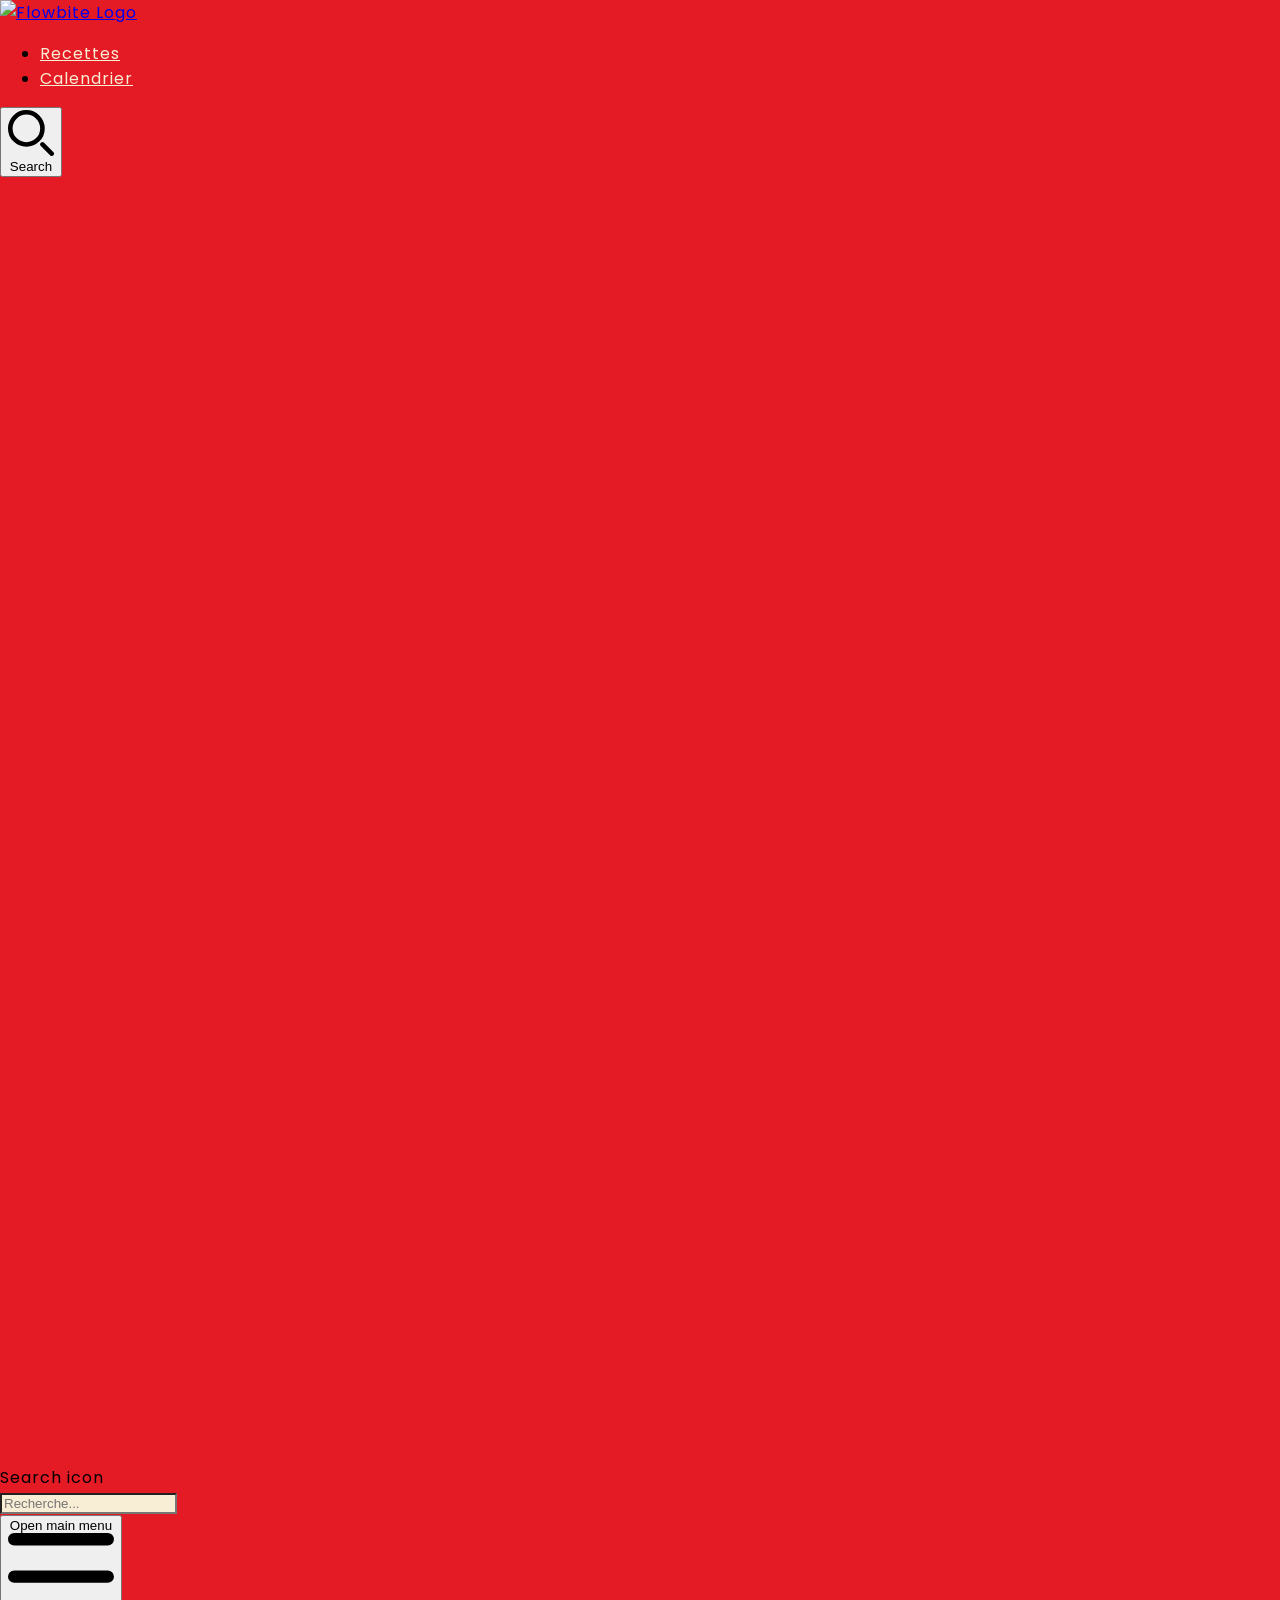
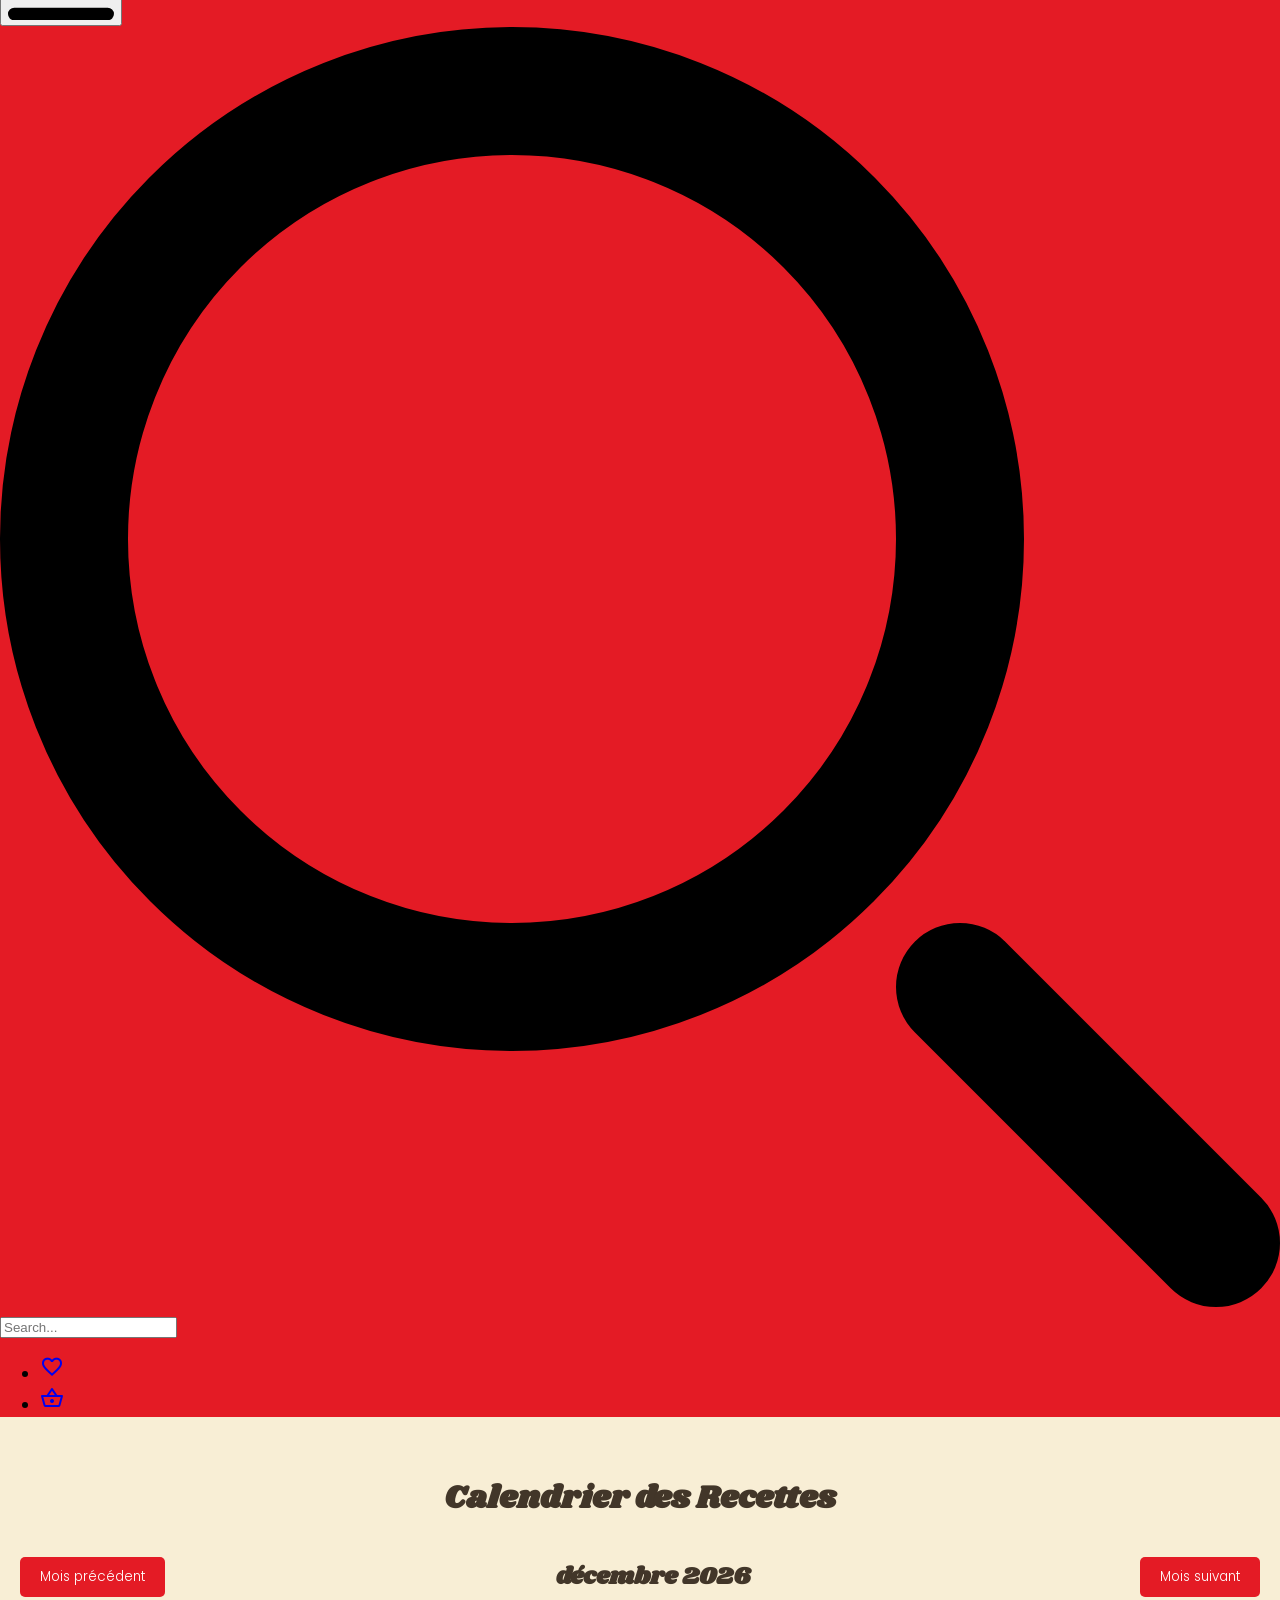
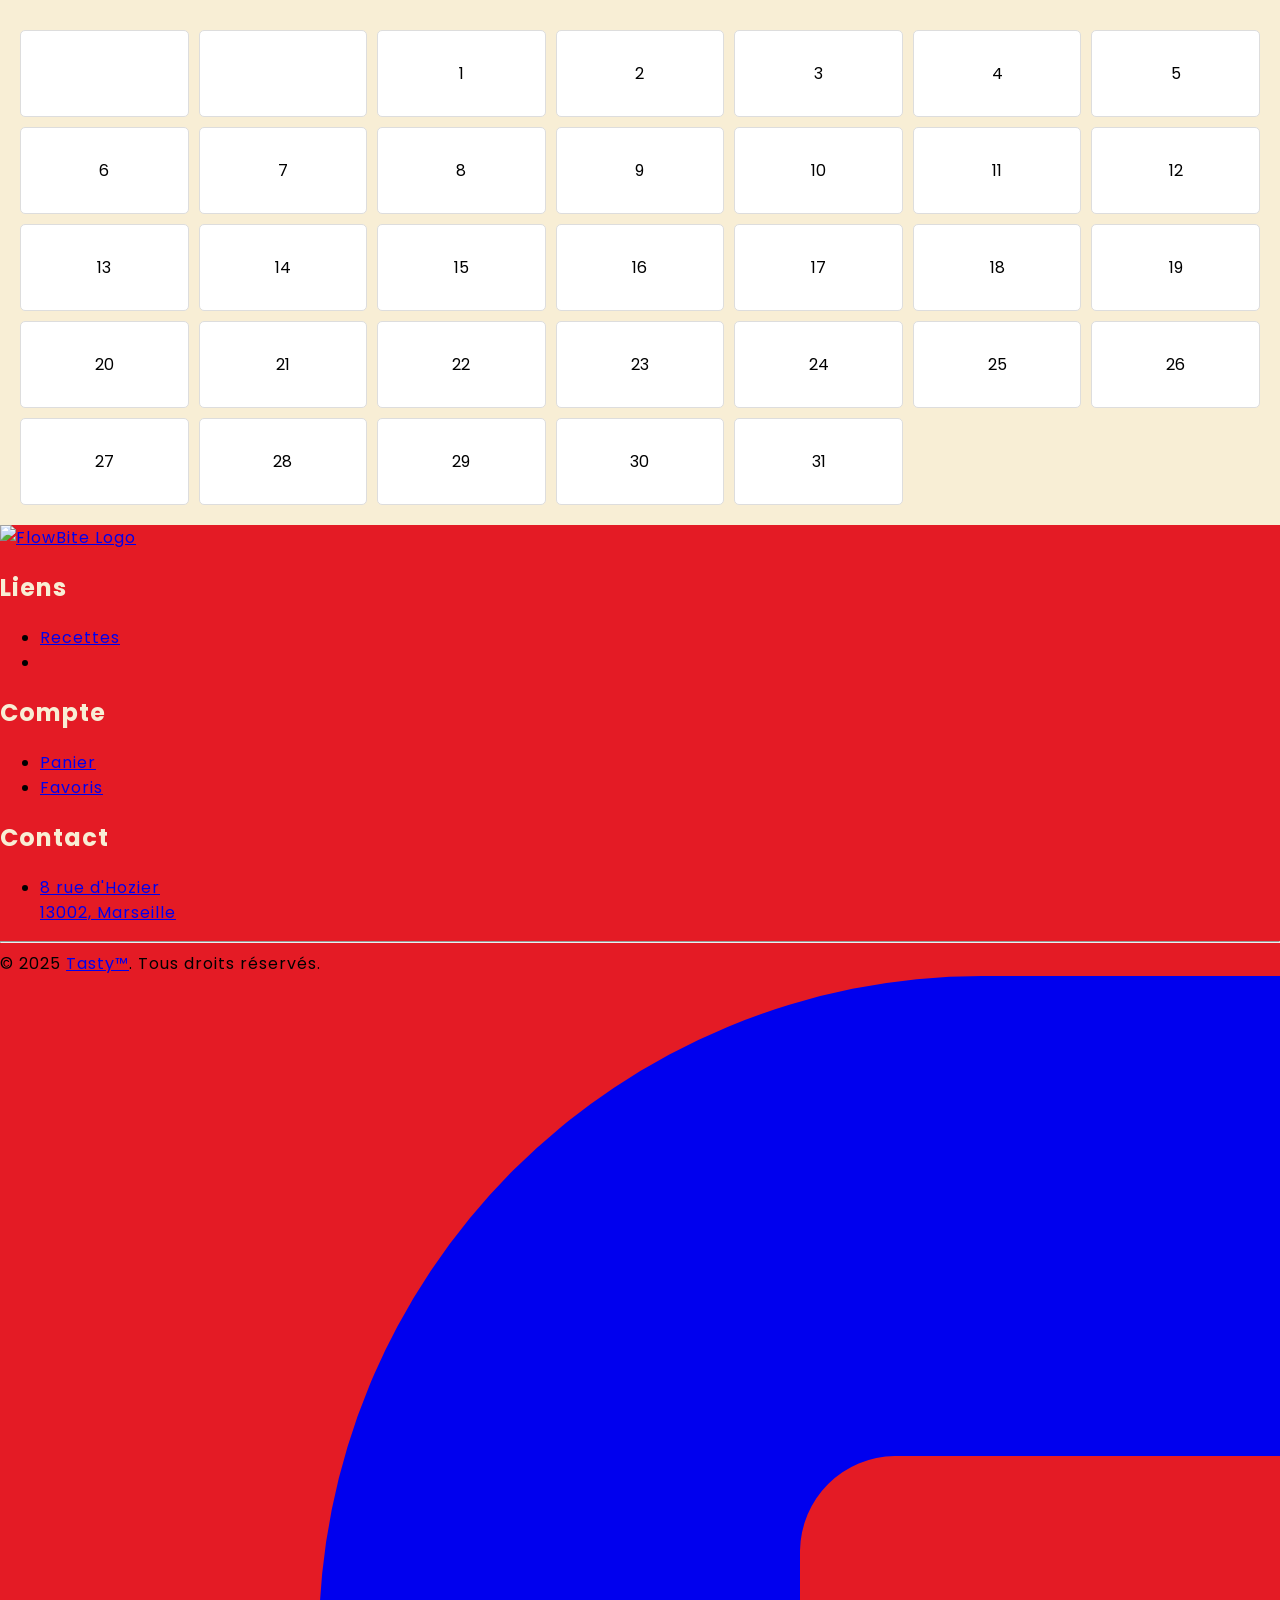
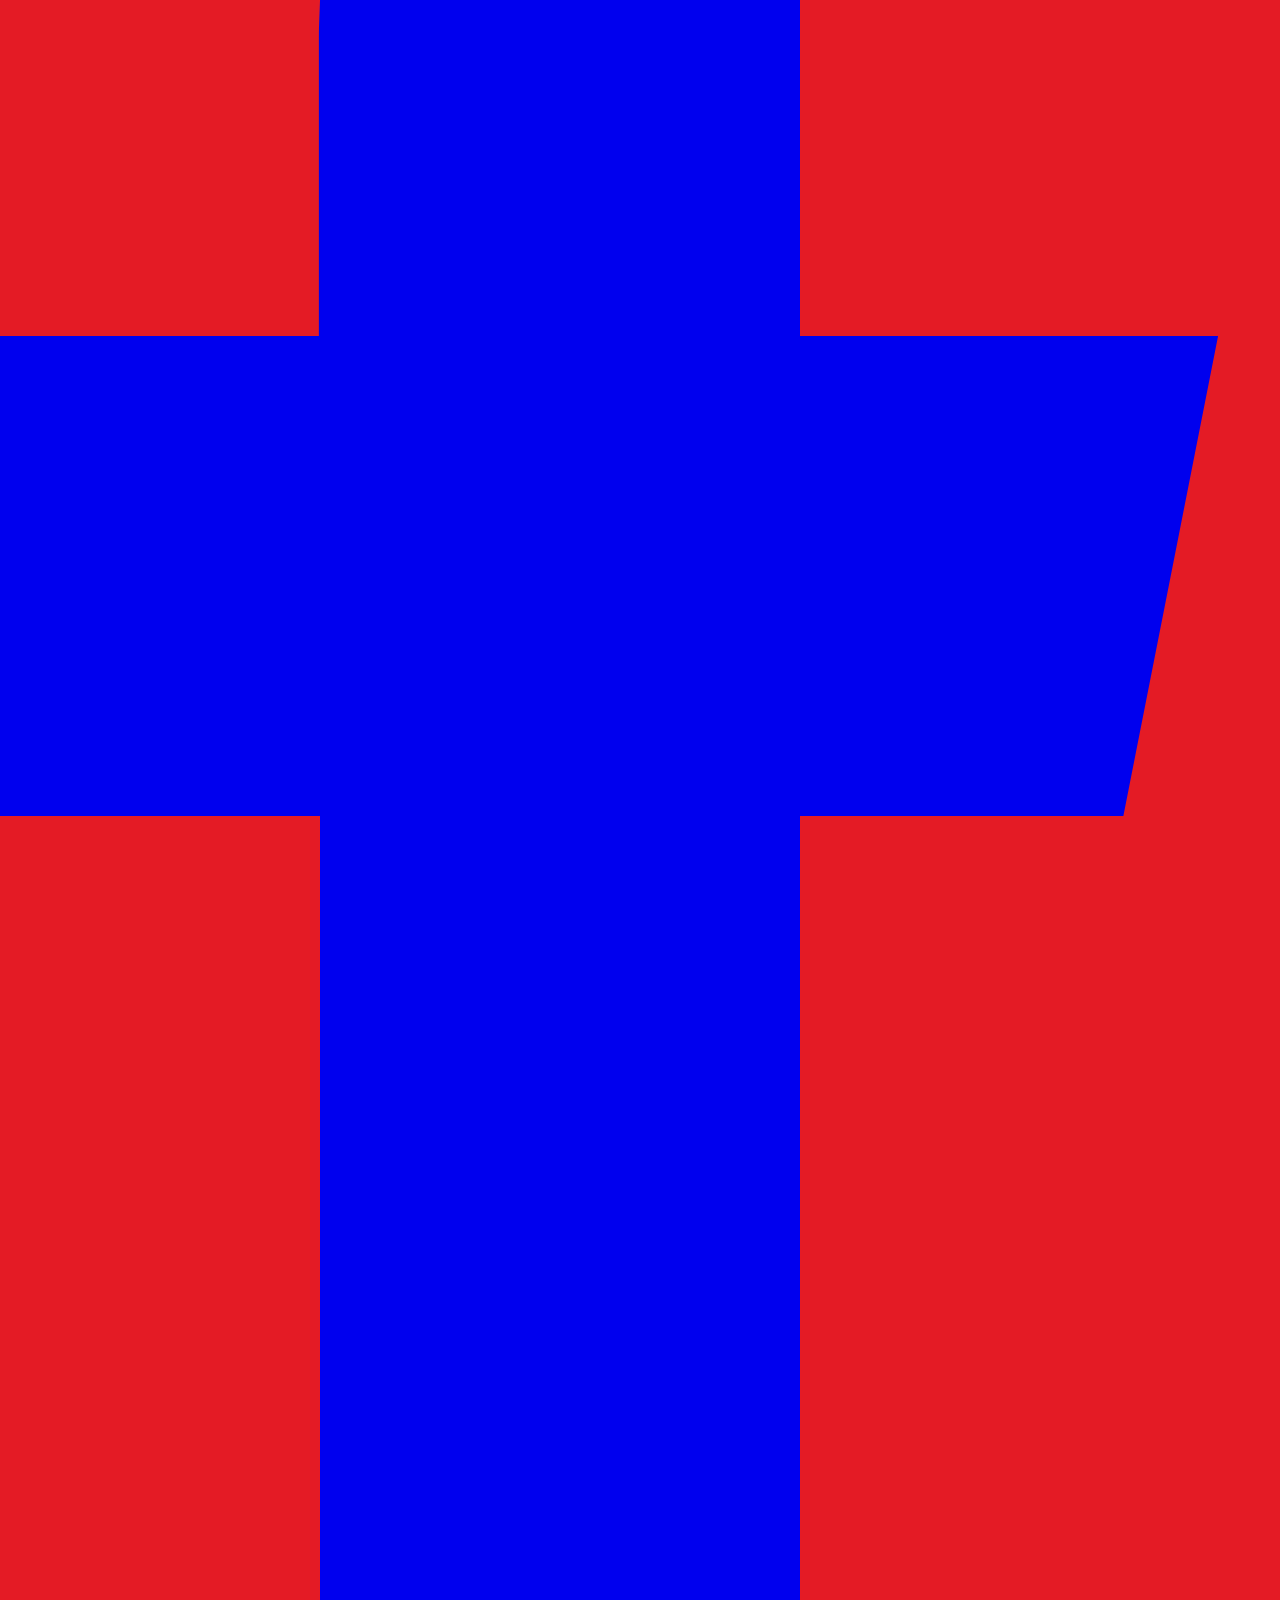
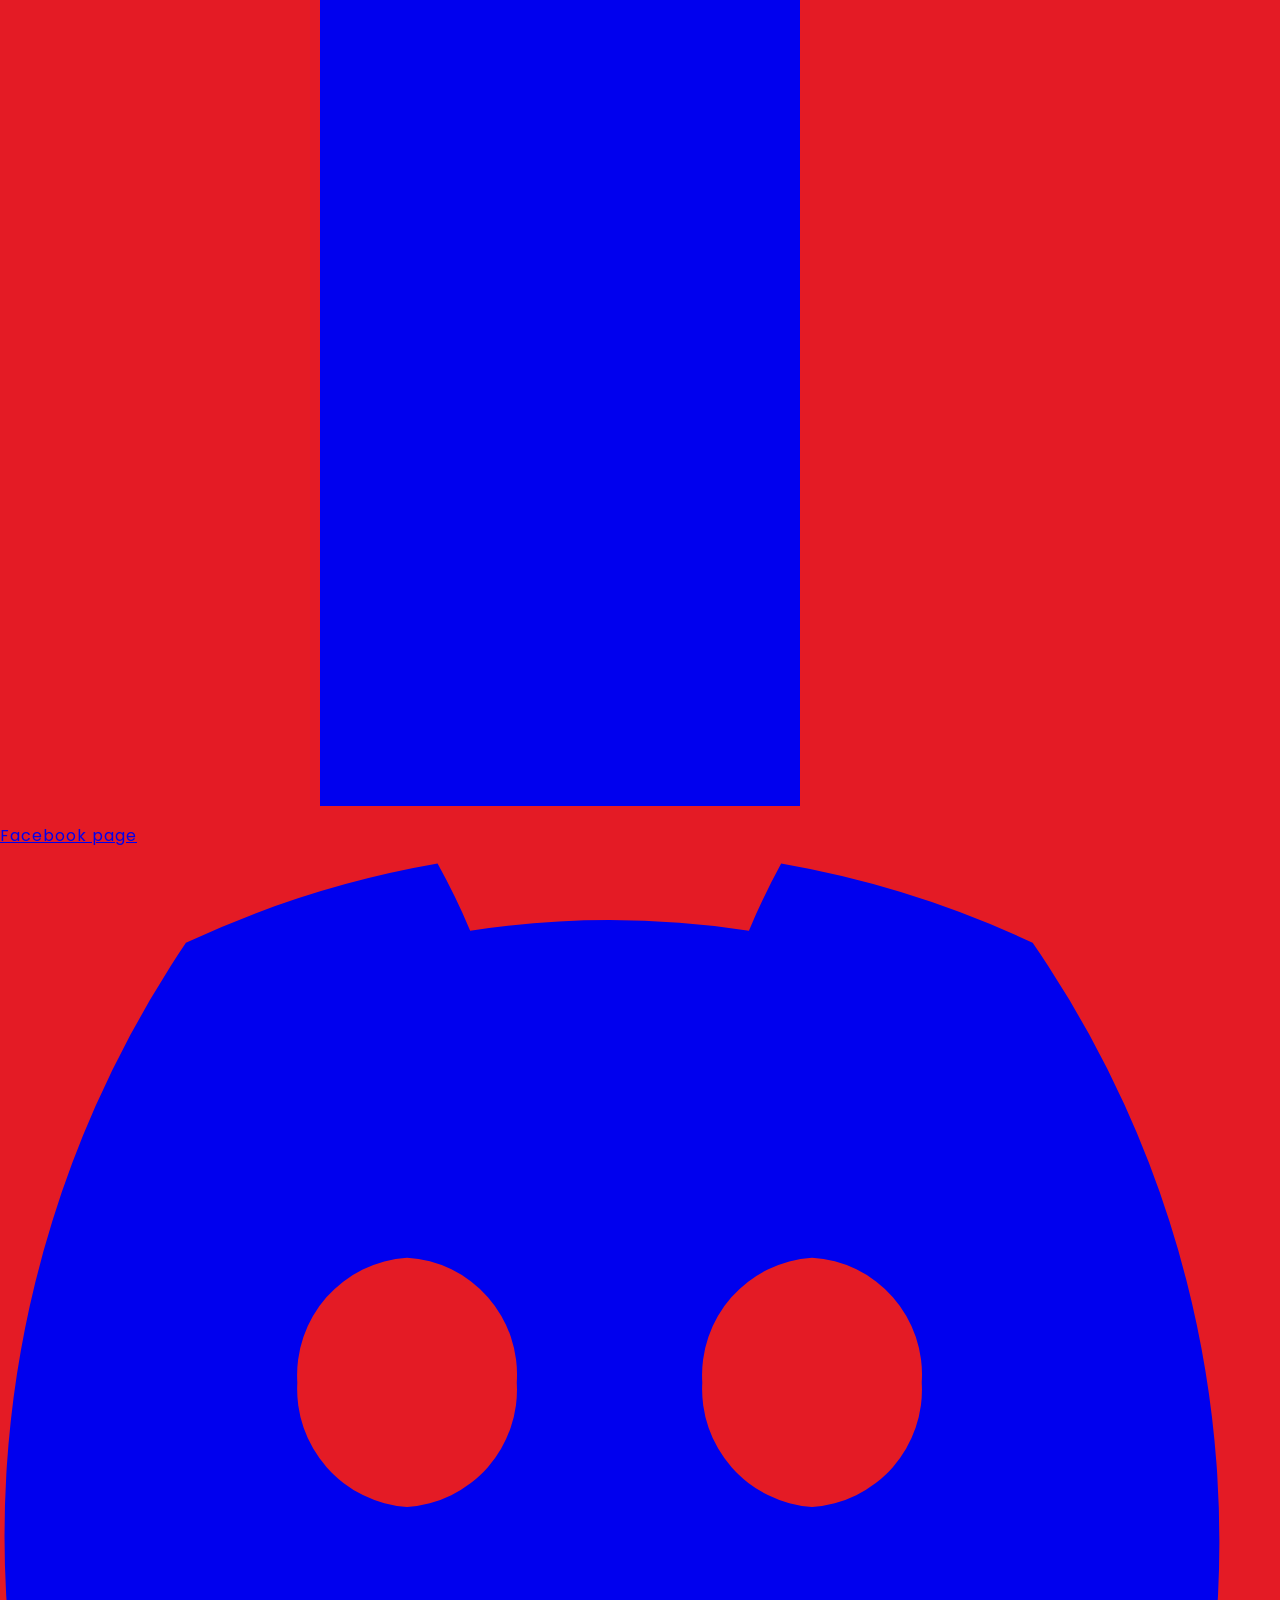
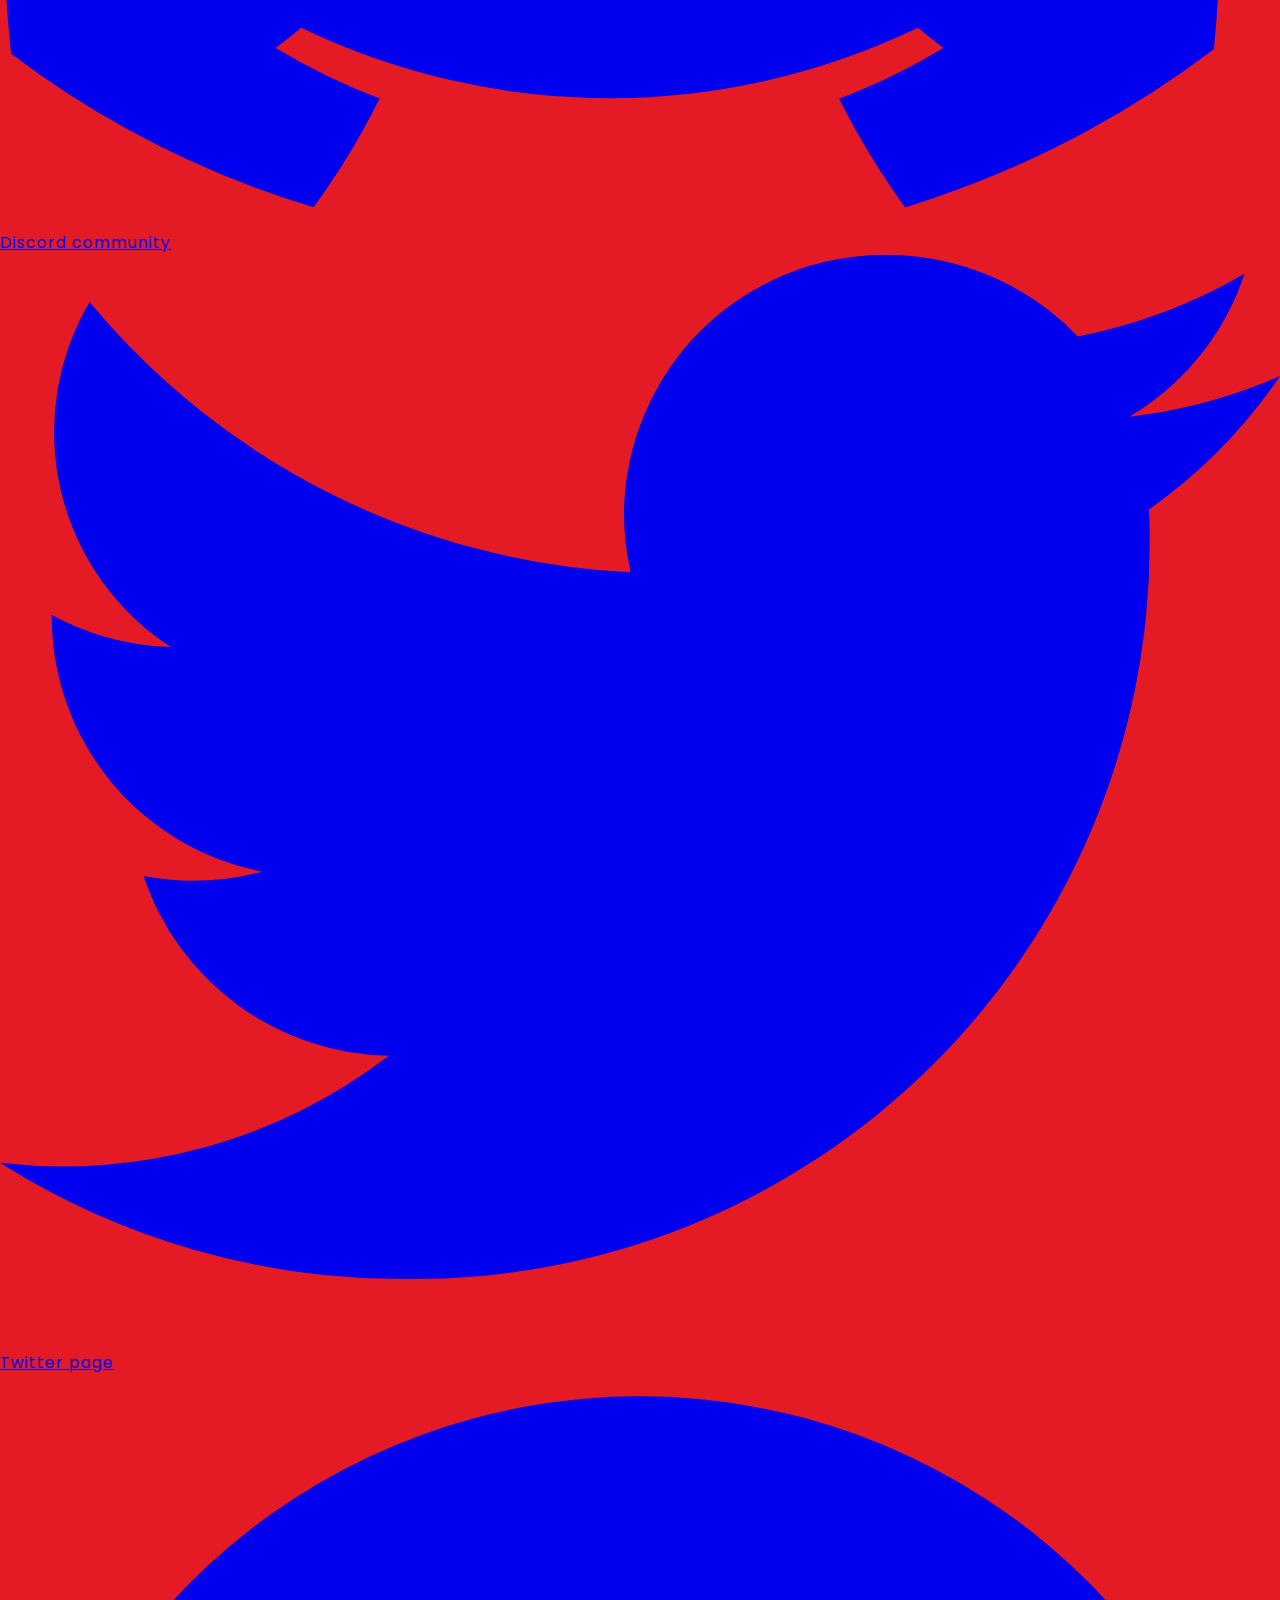
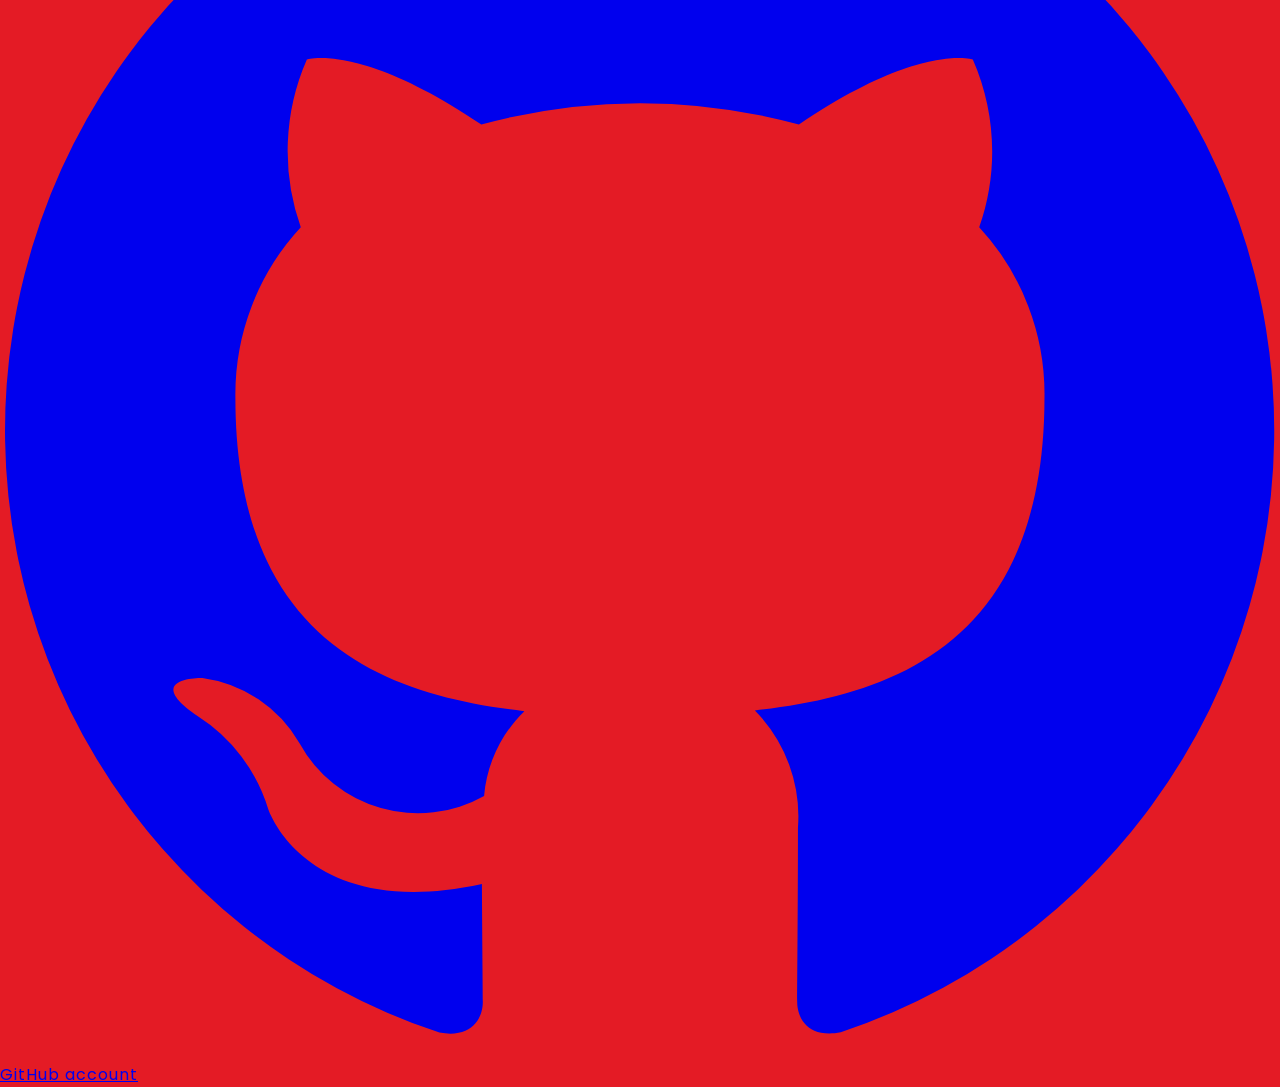
==== views/calendar.html @ 0bedd89a "Change calendar and add favorites pages" ====
<!DOCTYPE html>
<html lang="fr">
<head>
    <meta charset="UTF-8">
    <meta name="description" content="Site de recettes">
    <meta name="keywords" content="Recettes en ligne">
    <meta name="author" content="Marvin, Antoine">
    <meta name="viewport" content="width=device-width, initial-scale=1.0">
    <link rel="stylesheet" href="../public/css/root.css">
    <link rel="preconnect" href="https://fonts.googleapis.com">
    <link rel="preconnect" href="https://fonts.gstatic.com" crossorigin>
    <link href="https://fonts.googleapis.com/css2?family=Poppins:ital,wght@0,100;0,200;0,300;0,400;0,500;0,600;0,700;0,800;0,900;1,100;1,200;1,300;1,400;1,500;1,600;1,700;1,800;1,900&family=Shrikhand&display=swap" rel="stylesheet">
    <link href="https://fonts.googleapis.com/css2?family=Material+Symbols+Outlined" rel="stylesheet" />
    <link href="https://cdn.jsdelivr.net/npm/flowbite@3.1.2/dist/flowbite.min.css" rel="stylesheet" />
    <title>Calendrier des Recettes</title>
    <link rel="stylesheet" href="../public/css/calendar.css">
    <script src="../controllers/js/calendar.js" defer></script>
    <script src="../controllers/js/template.js" defer></script>
</head>
<body>
    <header>
        <div id="header"></div>
    </header>
    <div class="container">
        <h1 class="title">Calendrier des Recettes</h1>

        <!-- Navigation du mois -->
        <div class="month-navigation">
            <button id="prevMonth" class="btn">Mois précédent</button>
            <h1 id="monthYear" class="month-title"></h1>
            <button id="nextMonth" class="btn">Mois suivant</button>
        </div>

        <!-- Calendrier -->
        <div id="calendar" class="calendar"></div>

        <!-- Modal -->
        <div id="recipeModal" class="modal">
            <div class="modal-content">  
                <span id="closeModal" class="close">&times;</span>
                <h2>Ajouter une recette</h2>
                <label for="recipeType">Type de recette :</label>
                <select id="recipeType">
                    <option value="Entrée">Entrée</option>
                    <option value="Plat">Plat</option>
                    <option value="Dessert">Dessert</option>
                </select>
                <label for="recipeName">Recette :</label>
                <select id="recipeName"></select>
                <button id="addRecipe" class="btn">Ajouter</button>
            </div>
        </div>
    </div>
    <footer>
        <div id="footer"></div>
    </footer>
</body>
</html>
---- public/css/root.css ----
.shrikhand-regular {
    font-family: "Shrikhand", serif;
    font-weight: 400;
    font-style: normal;
  }

  .poppins-light {
    font-family: "Poppins", sans-serif;
    font-weight: 300;
    font-style: normal;
  }

:root {
    --title-font: "Shrikhand";
    --main-font: "Poppins";

    --bg-main: #E41B25;
    --bg-main-hover: #E07B80;
    --bg-sec: #F8EED5;
    --bg-dark: #423629;
}

/* COULEURS */

.bg-main {
    background-color: var(--bg-main);
}
.color-main {
    color: var(--bg-main);
}

.bg-main-hover:hover {
    background-color: var(--bg-main-hover) !important;
}
.color-main-hover:hover {
    color: var(--bg-main-hover) !important;
}

.bg-sec {
    background-color: var(--bg-sec);
}
.color-sec {
    color: var(--bg-sec);
}
.text-color-sec {
    color: var(--bg-sec);
}
.text-hover-sec:hover {
    color: var(--bg-sec) !important;
  }

.bg-dark {
    background-color: var(--bg-dark);
}
.color-dark {
    color: var(--bg-dark);
}

/* POLICES */


h1 {
    font-family: var(--title-font);
    color: var(--bg-dark);
    font-size:xx-large ;
}

body {
    height: 100vh;
    font-family: var(--main-font);
    header {
        letter-spacing: 1px;
        #headerLeftLink {
            color: var(--bg-sec);
        }
        #headerLeftLink:hover {
            color: white;
            background-color: var(--bg-main-hover);
        }
    }
    main {  
        height: 100%;
        background-color: var(--bg-sec);
    }
    footer {
        letter-spacing: 1px;
    }
}
---- public/css/calendar.css ----
body {
    background-color: var(--bg-sec);  
    margin: 0;
    padding: 0;
}

.container {
    max-width: 100%;
    margin: 0 auto;
    padding: 20px;
}

.title {
    text-align: center;
}

.month-navigation {
    display: flex;
    justify-content: space-between;
    align-items: center;
    margin-bottom: 20px;
}

.month-title {
    font-size: 1.5rem;
}

.calendar {
    display: grid;
    grid-template-columns: repeat(7, 1fr);
    gap: 10px;
}

.calendar div {
    border: 1px solid #ddd;
    padding: 30px;
    text-align: center;
    background-color: #fff;
    cursor: pointer;
    border-radius: 5px;
}

.calendar div:hover {
    background-color: var(--bg-main-hover);
}

.btn {
    background-color: var(--bg-main);
    color: #fff;
    border: none;
    padding: 10px 20px;
    cursor: pointer;
    border-radius: 5px;
    font-family: "Poppins", sans-serif;
    font-weight: 300;
    font-style: normal;
}

.btn:hover {
    background-color:var(--bg-main-hover);
}

.modal {
    display: none;
    position: fixed;
    top: 0;
    left: 0;
    width: 100%;
    height: 100%;
    background-color: rgba(0, 0, 0, 0.5);
    justify-content: center;
    align-items: center;
}

.modal-content {
    background-color: #fff;
    padding: 20px;
    border-radius: 5px;
    width: 70%;
    text-align: center;
}

.close {
    float: right;
    font-size: 1.5rem;
    cursor: pointer;
    color: #b22222;
}
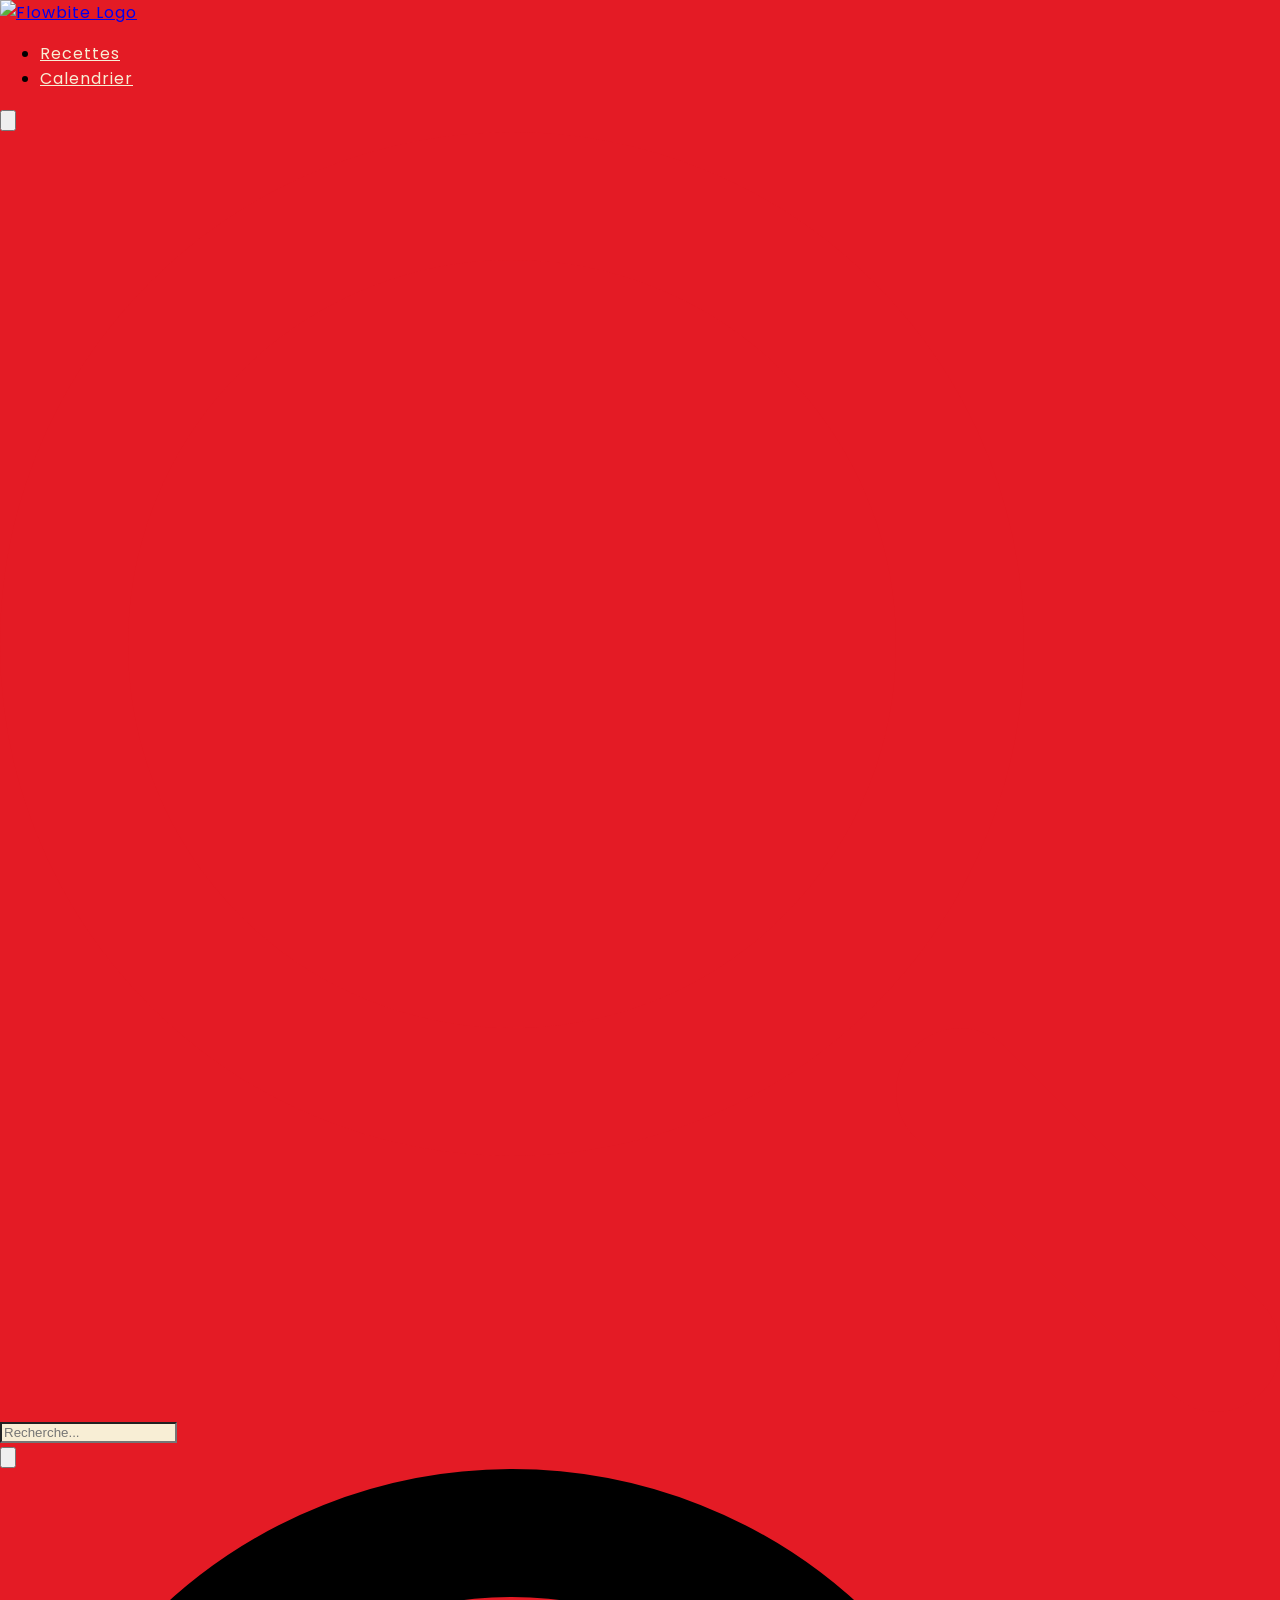
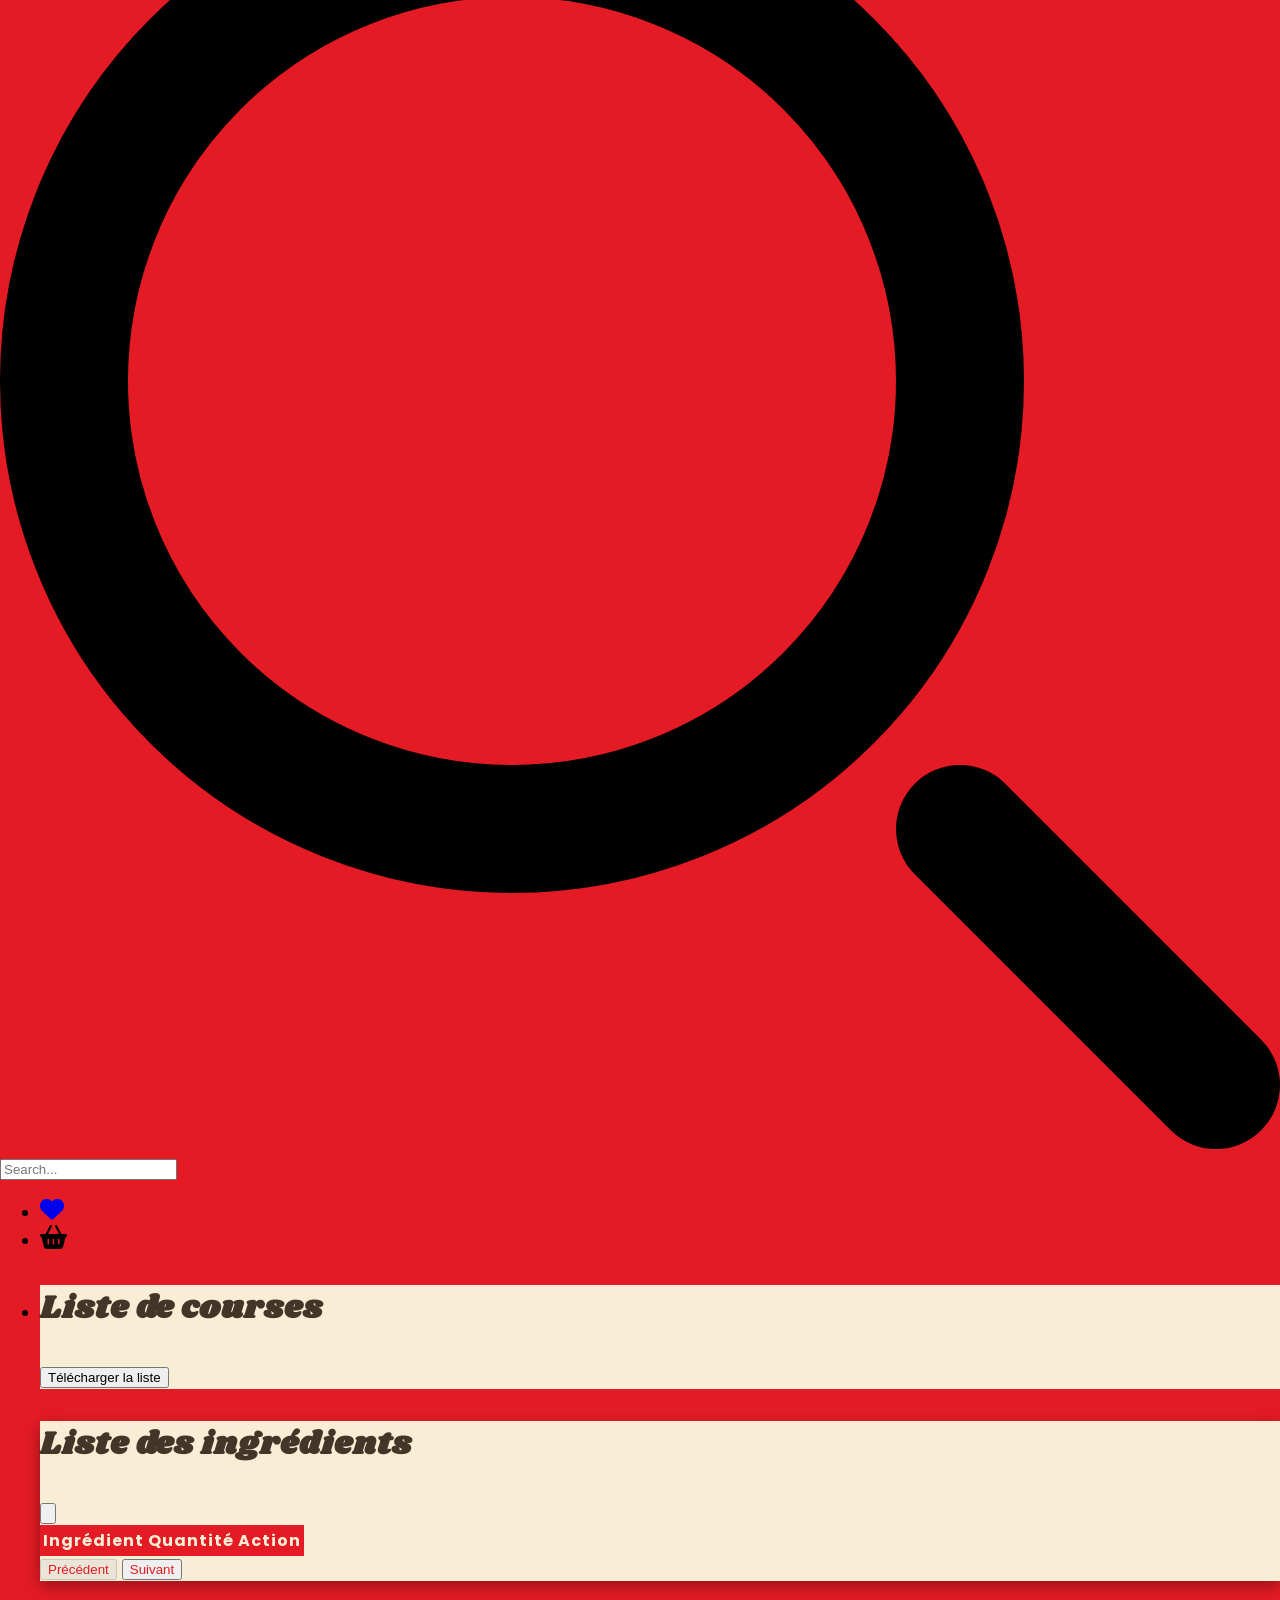
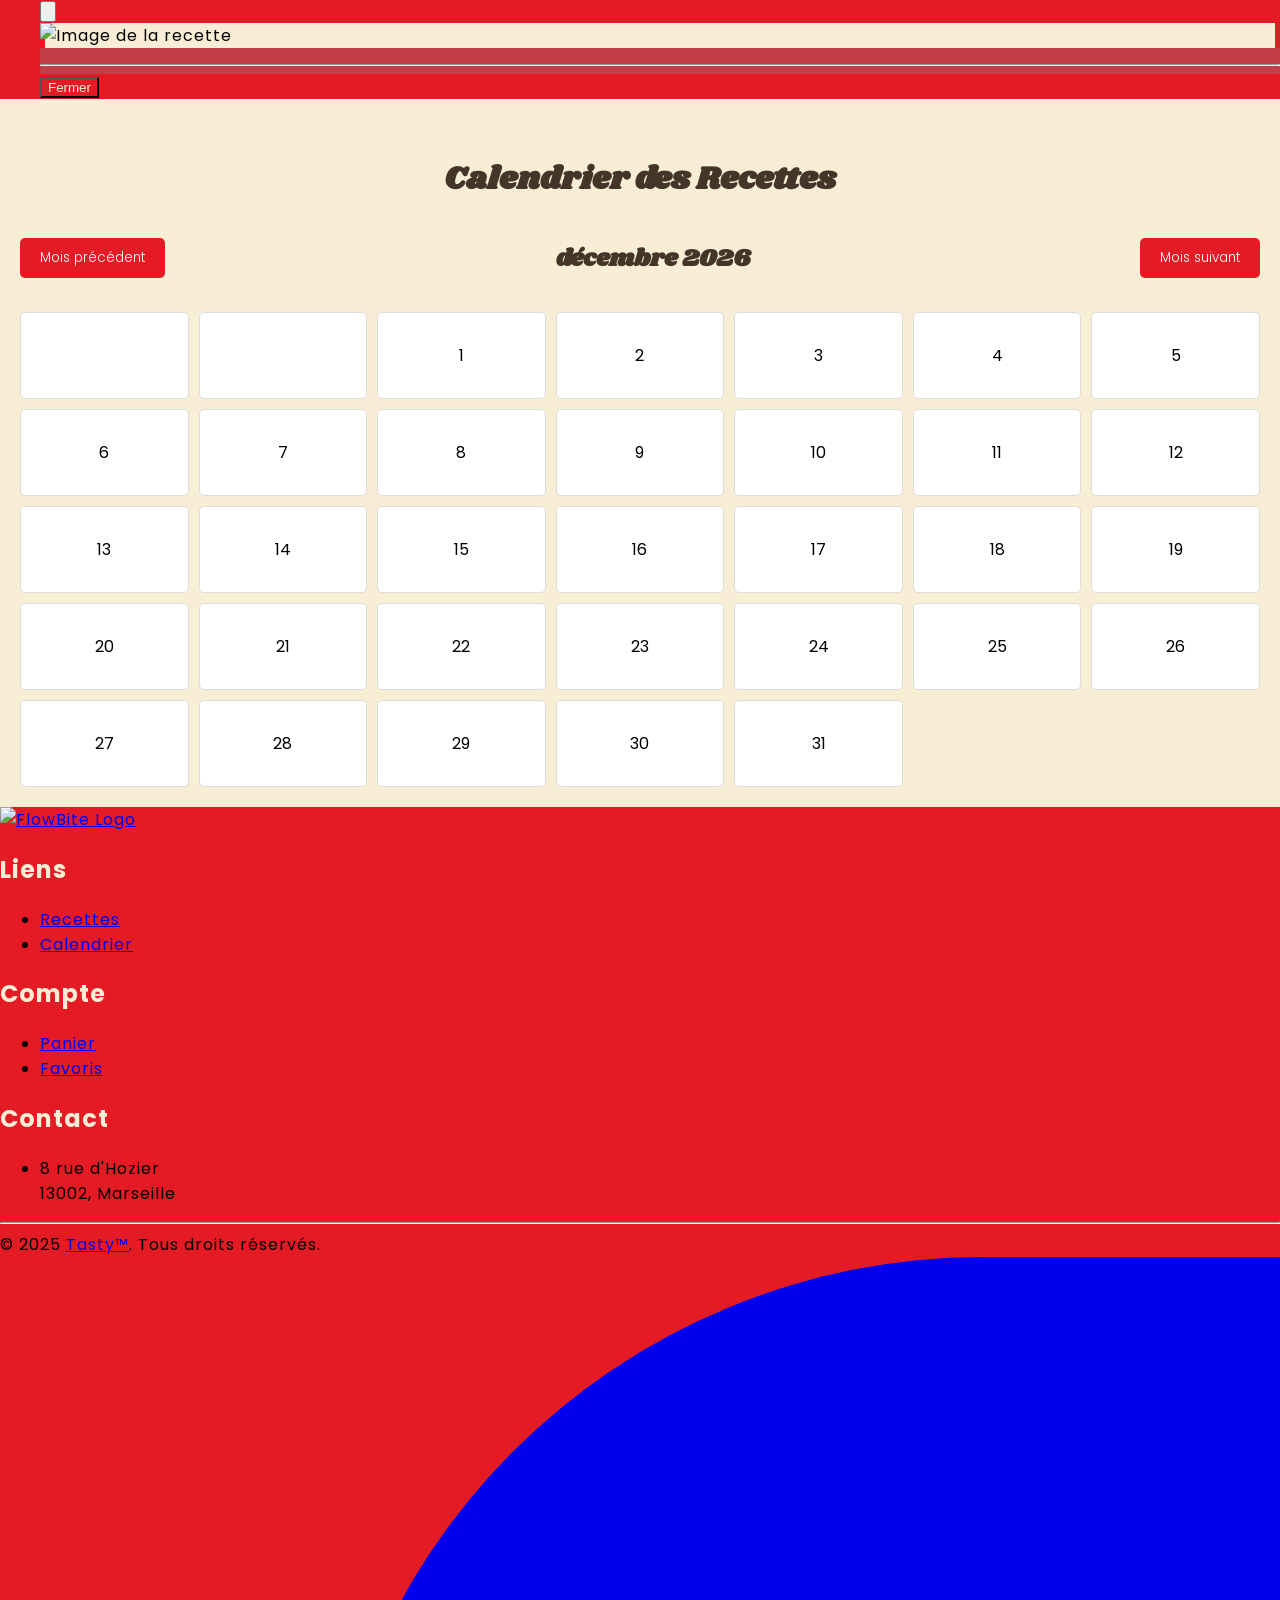
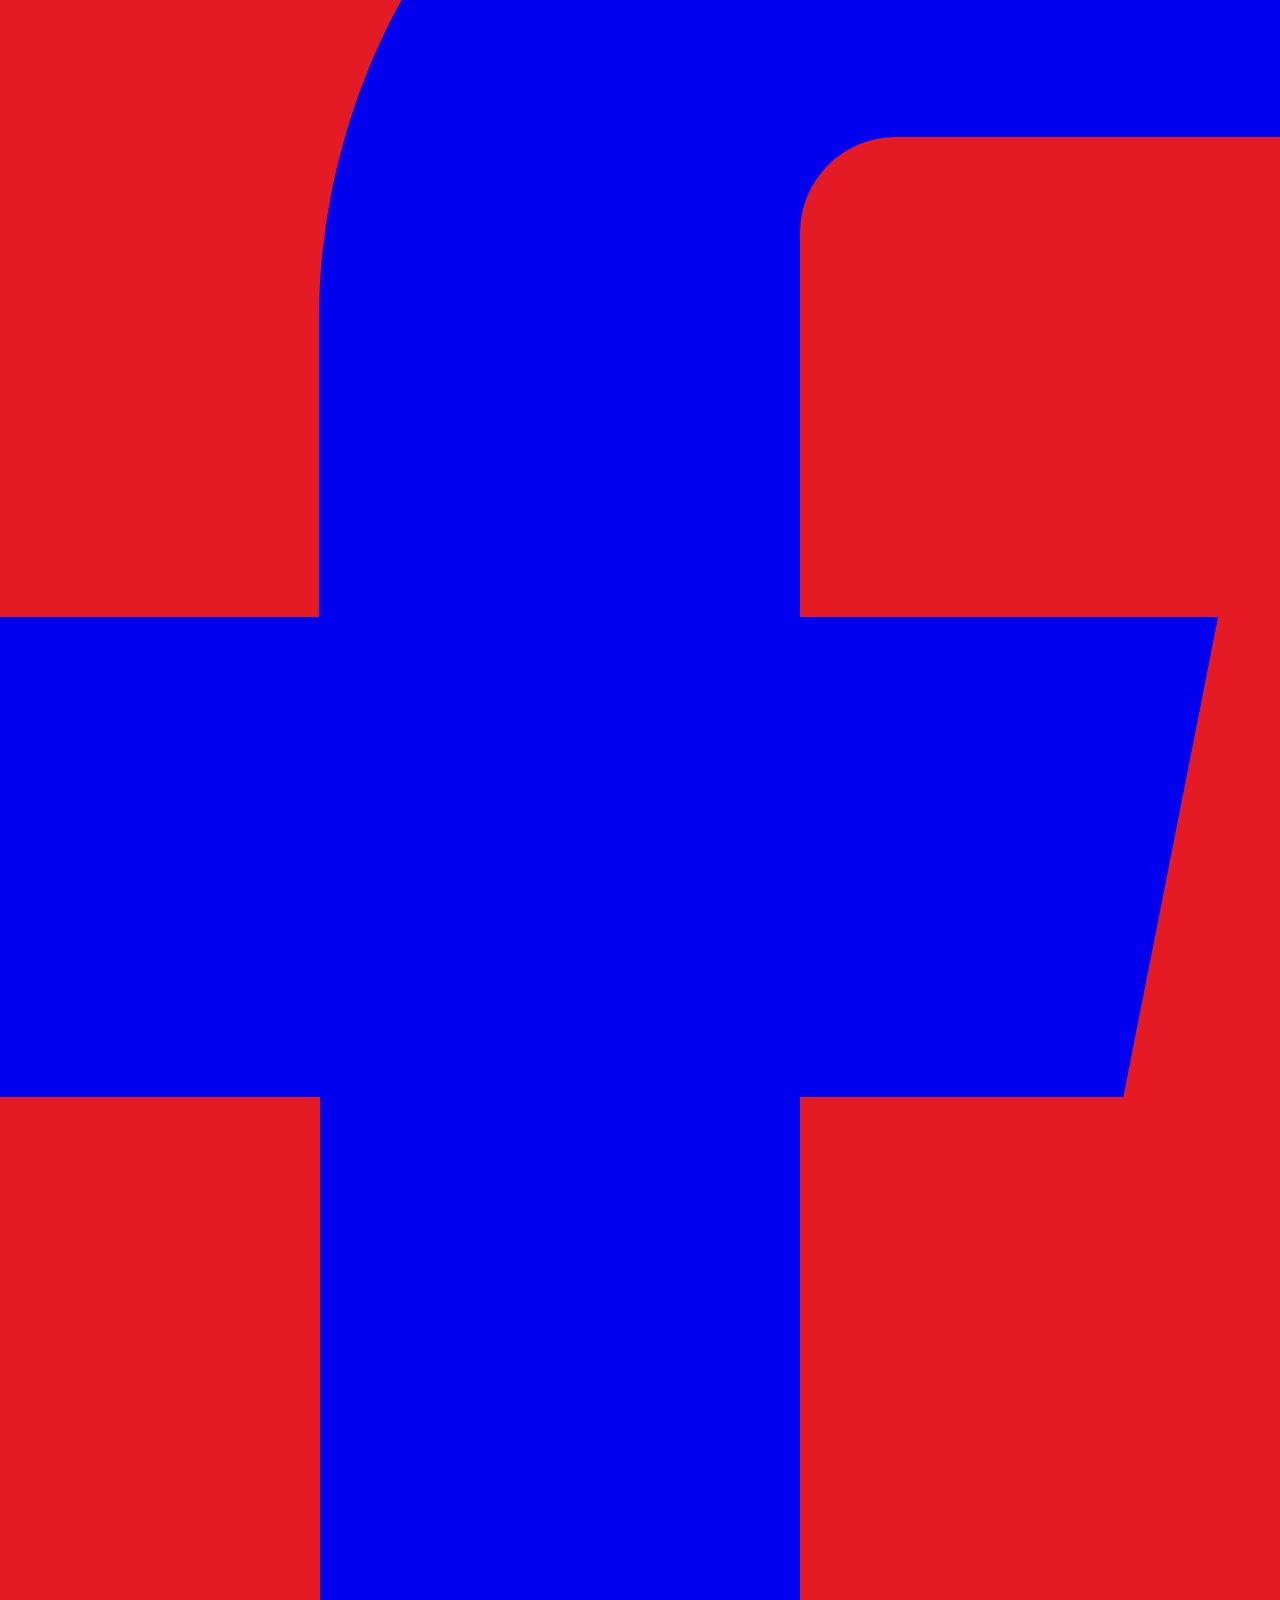
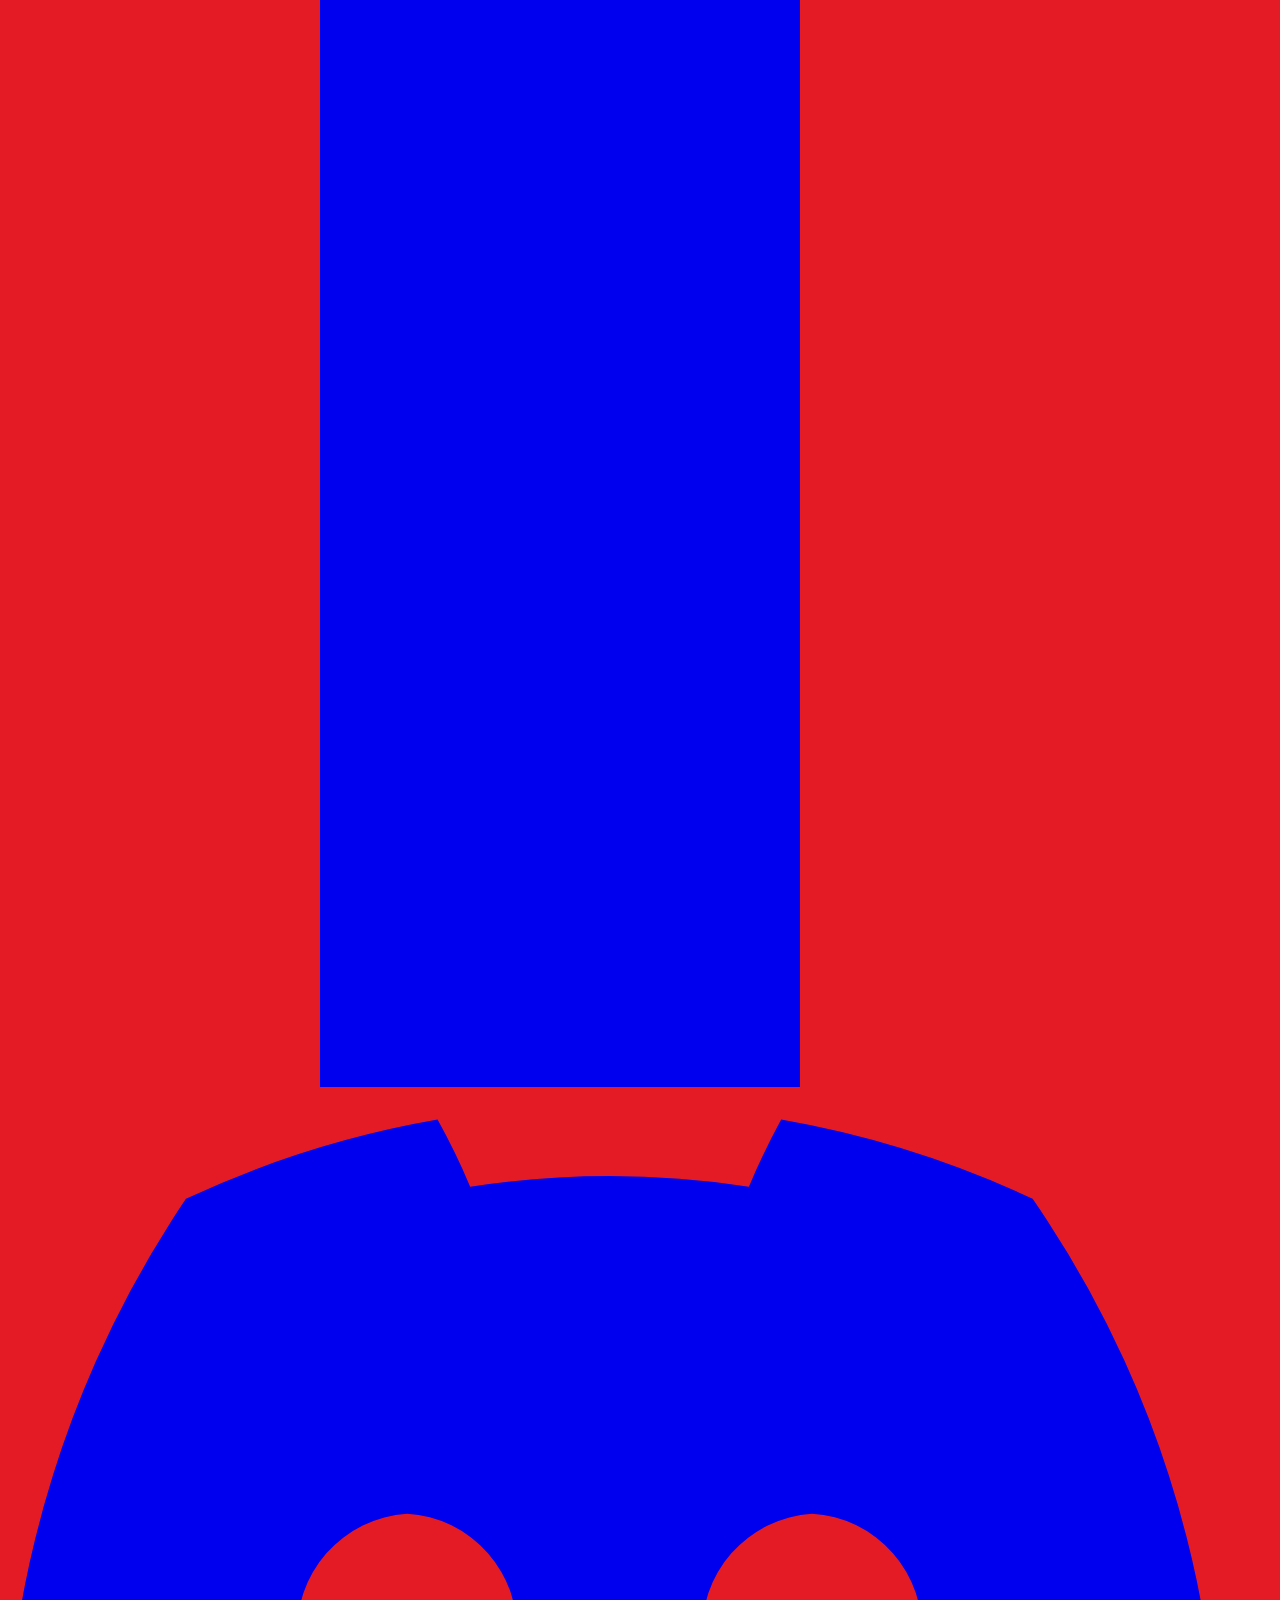
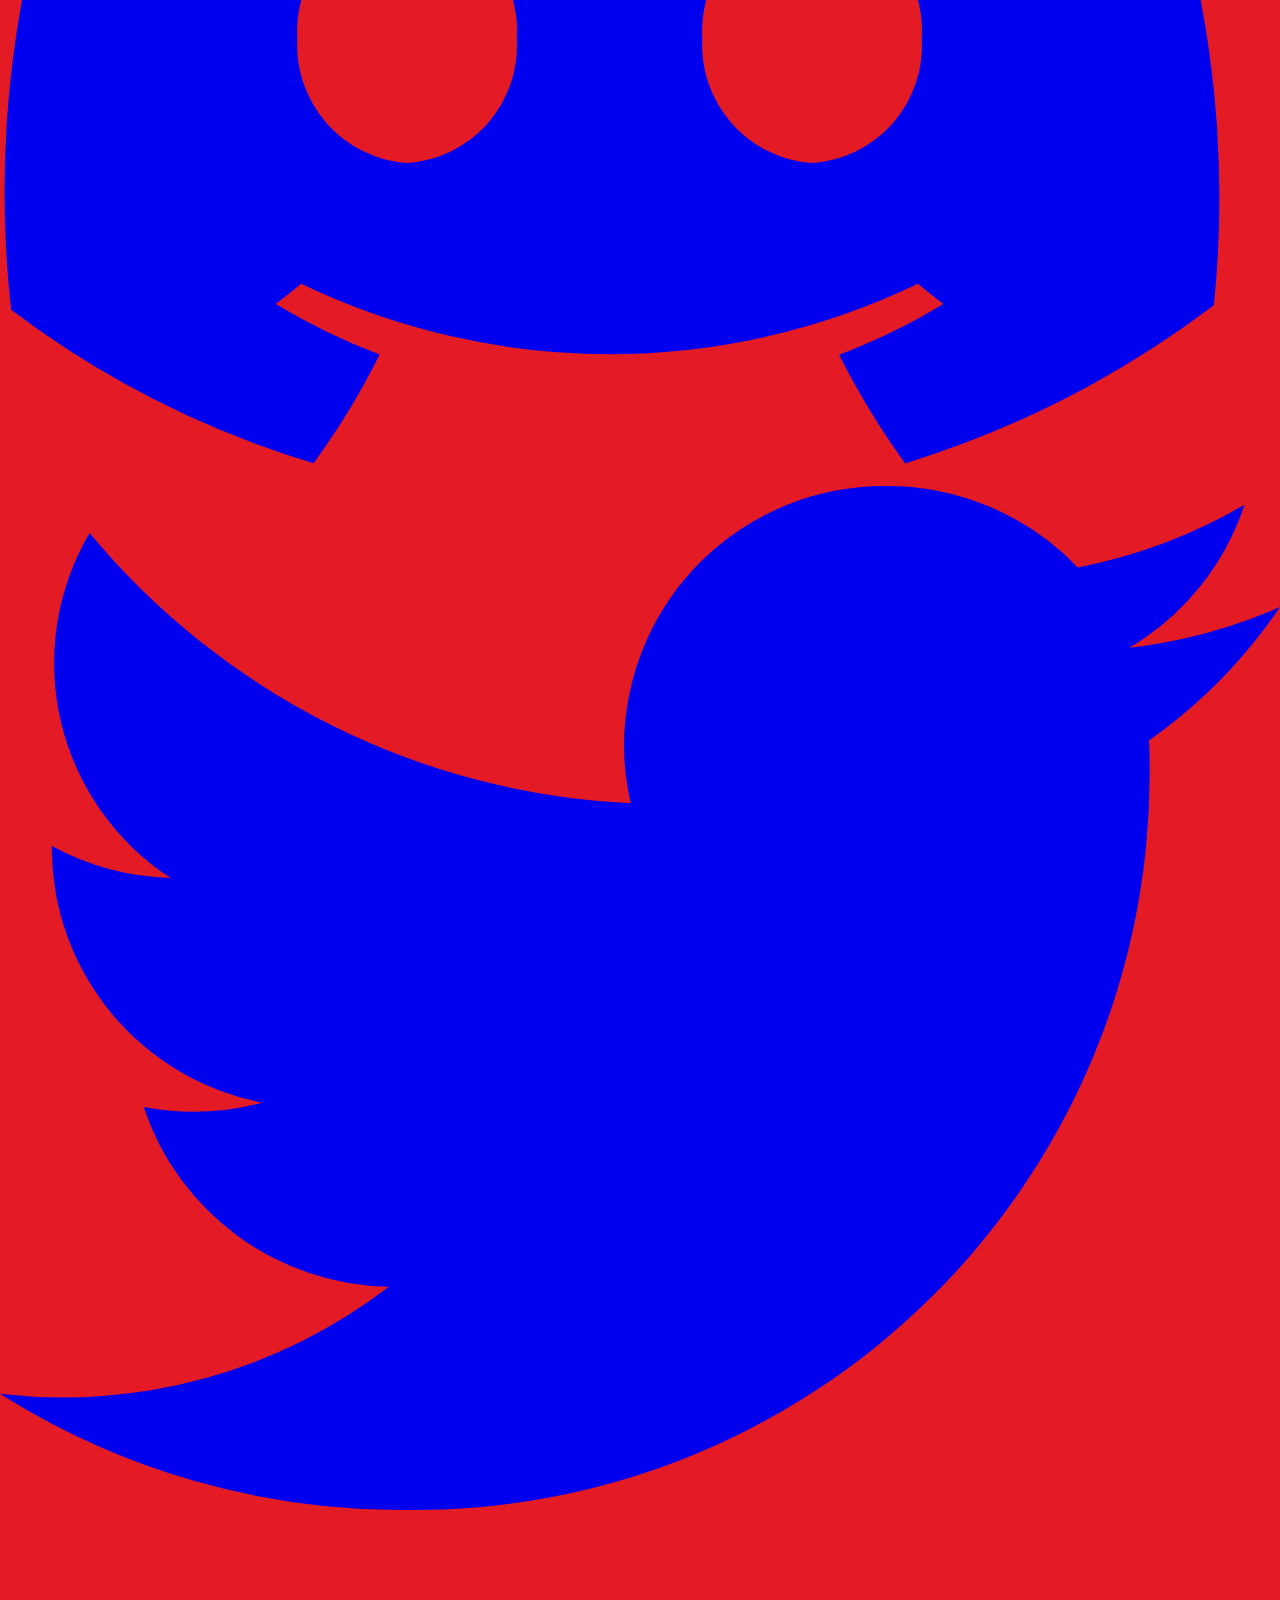
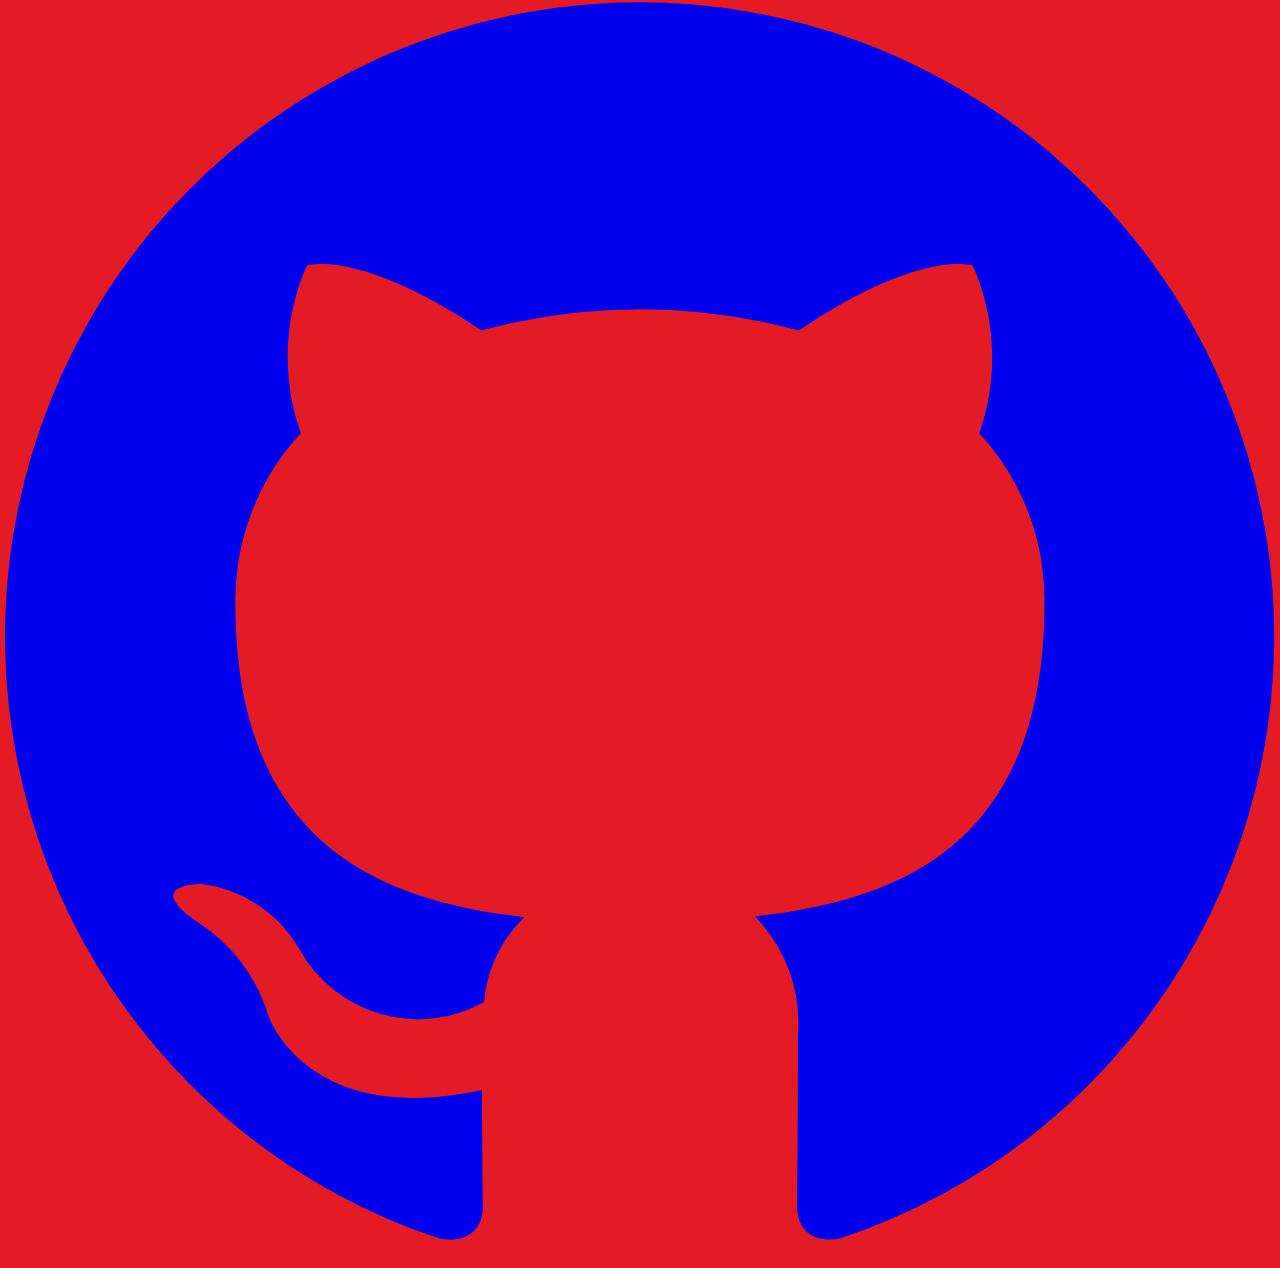
==== commit 4748b0a7: "adding right cdn in heads files" ====
--- a/views/calendar.html
+++ b/views/calendar.html
@@ -11,10 +11,12 @@
     <link rel="preconnect" href="https://fonts.gstatic.com" crossorigin>
     <link href="https://fonts.googleapis.com/css2?family=Poppins:ital,wght@0,100;0,200;0,300;0,400;0,500;0,600;0,700;0,800;0,900;1,100;1,200;1,300;1,400;1,500;1,600;1,700;1,800;1,900&family=Shrikhand&display=swap" rel="stylesheet">
     <link href="https://fonts.googleapis.com/css2?family=Material+Symbols+Outlined" rel="stylesheet" />
+    <link rel="stylesheet" href="https://cdnjs.cloudflare.com/ajax/libs/font-awesome/6.7.2/css/all.min.css">
     <link href="https://cdn.jsdelivr.net/npm/flowbite@3.1.2/dist/flowbite.min.css" rel="stylesheet" />
     <title>Calendrier des Recettes</title>
     <link rel="stylesheet" href="../public/css/calendar.css">
     <script src="../controllers/js/calendar.js" defer></script>
+    <script src="../controllers/js/search-navbar.js" defer></script>
     <script src="../controllers/js/template.js" defer></script>
 </head>
 <body>
--- a/public/css/root.css
+++ b/public/css/root.css
@@ -70,19 +70,115 @@
     font-family: var(--main-font);
     header {
         letter-spacing: 1px;
-        #headerLeftLink {
-            color: var(--bg-sec);
+        #headerLinks{
+            #headerLeftLink {
+                color: var(--bg-sec);
+            }
         }
         #headerLeftLink:hover {
             color: white;
             background-color: var(--bg-main-hover);
         }
+        a {
+            i {
+                font-size: 24px;
+            }
+        }
+        #navbarParent {
+            #suggestions-navbar {
+                width: 218px;
+                z-index: 49;
+                position: fixed;
+                margin-top: 30px;
+                background-color: var(--bg-sec);
+                display: flex;
+                flex-direction: column;
+                align-items: center;
+                .suggestion-item {
+                    width: 80%;
+                    padding: 10px 0;
+                    border-bottom: 1px solid rgb(139, 139, 139);
+                }
+                .suggestion-item:hover {
+                    cursor: pointer;
+                }
+            }
+            .suggestions-active {
+                border-left: 1px solid var(--bg-main);
+                border-bottom: 1px solid var(--bg-main);
+                border-right: 1px solid var(--bg-main);
+            }
+        }
+    }
+    #medium-modal {
+        background-color: rgba(128, 128, 128, 0.35);
+        #modal-header {
+            color: white;
+            font-family: var(--title-font);
+            button:hover {
+                background-color: var(--bg-main-hover);
+                color: white;
+            }
+        }
+        #modal-body {
+            box-shadow: inset 5px 0 var(--bg-main), inset -5px 0 var(--bg-main);
+            ol {
+                list-style: none;
+            }
+        }
+        #modal-footer {
+            background-color: var(--bg-main);
+            button {
+                background-color: var(--bg-main);
+            }
+            button:hover {
+                background-color: var(--bg-main-hover);
+                color: white;
+            }
+        }
     }
     main {  
-        height: 100%;
         background-color: var(--bg-sec);
     }
     footer {
         letter-spacing: 1px;
     }
-}+}
+
+@media only screen and (max-width: 768px) {
+    header {
+        #headerLinks {
+            display: none;
+        }
+    }
+    
+}
+
+.modalContentPanel{
+    background-color: var(--bg-sec);
+    color: var(--bg-sec);
+    font-family: var(--main-font);
+    box-shadow: rgba(0, 0, 0, 0.35) 0px 5px 15px;
+    table{
+        background-color: var(--bg-main);
+    }
+    sr-only{
+        color: var(--bg-main);
+    }
+#prevPage{
+    color: var(--bg-main);
+}
+
+#nextPage{
+    color: var(--bg-main);
+
+}
+}
+
+@media (max-width: 768px) {
+    
+        
+}
+
+
+
--- a/public/css/calendar.css
+++ b/public/css/calendar.css
@@ -85,4 +85,51 @@
     font-size: 1.5rem;
     cursor: pointer;
     color: #b22222;
+}
+
+.day-cell {
+    position: relative;
+    border: 1px solid #ddd;
+    padding: 10px;
+    text-align: center;
+    background-color: #fff;
+    cursor: pointer;
+    border-radius: 5px;
+}
+
+.day-cell:hover {
+    background-color: #f4cccc;
+}
+
+.holiday {
+    background-color: #ffe4e1;
+    color: #b22222;
+    font-weight: bold;
+}
+
+.holiday-label {
+    display: block;
+    font-size: 0.8rem;
+    margin-top: 5px;
+}
+
+.recipe-dropdown {
+    margin-top: 10px;
+    width: 100%;
+    padding: 5px;
+    border: 1px solid #ccc;
+    border-radius: 5px;
+    font-size: 0.9rem;
+}
+
+@media (max-width: 768px) {
+    .calendar {
+        grid-template-columns: repeat(4, 1fr);
+    }
+}
+
+@media (max-width: 480px) {
+    .calendar {
+        grid-template-columns: repeat(2, 1fr);
+    }
 }
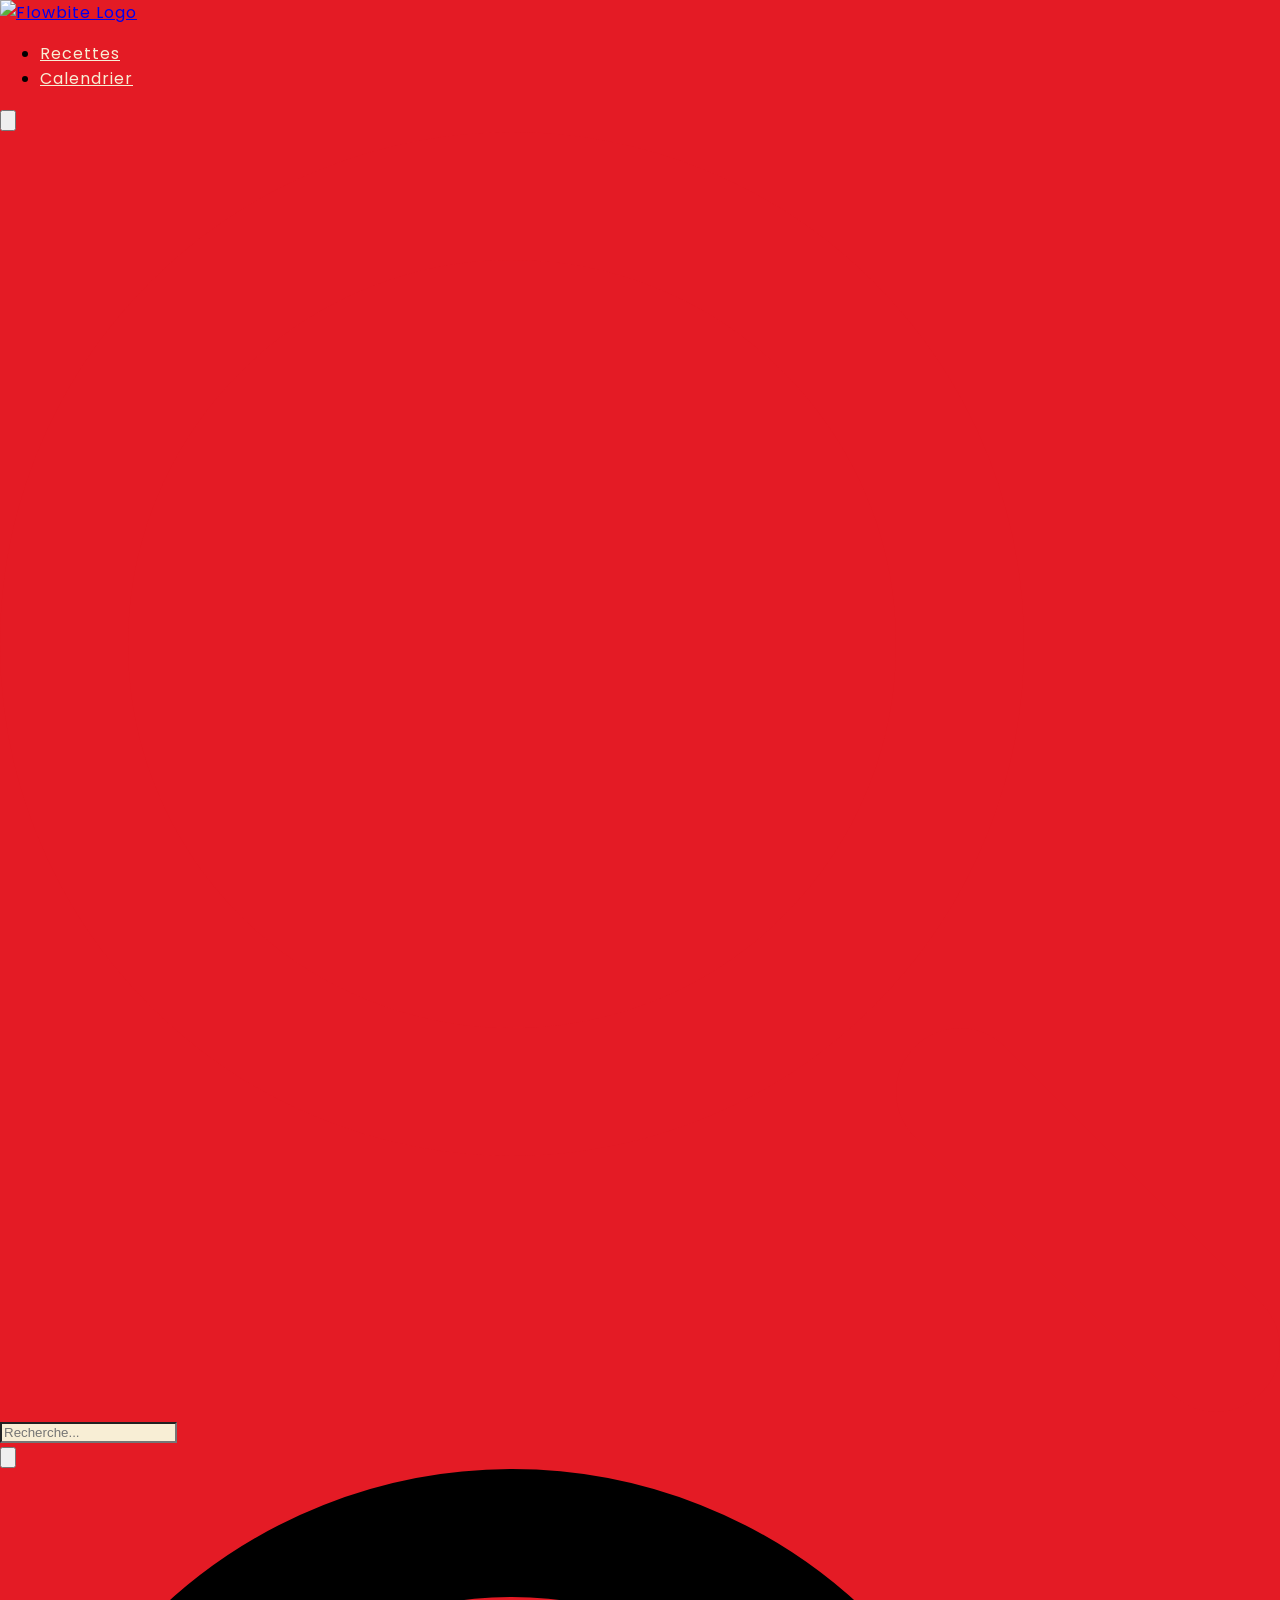
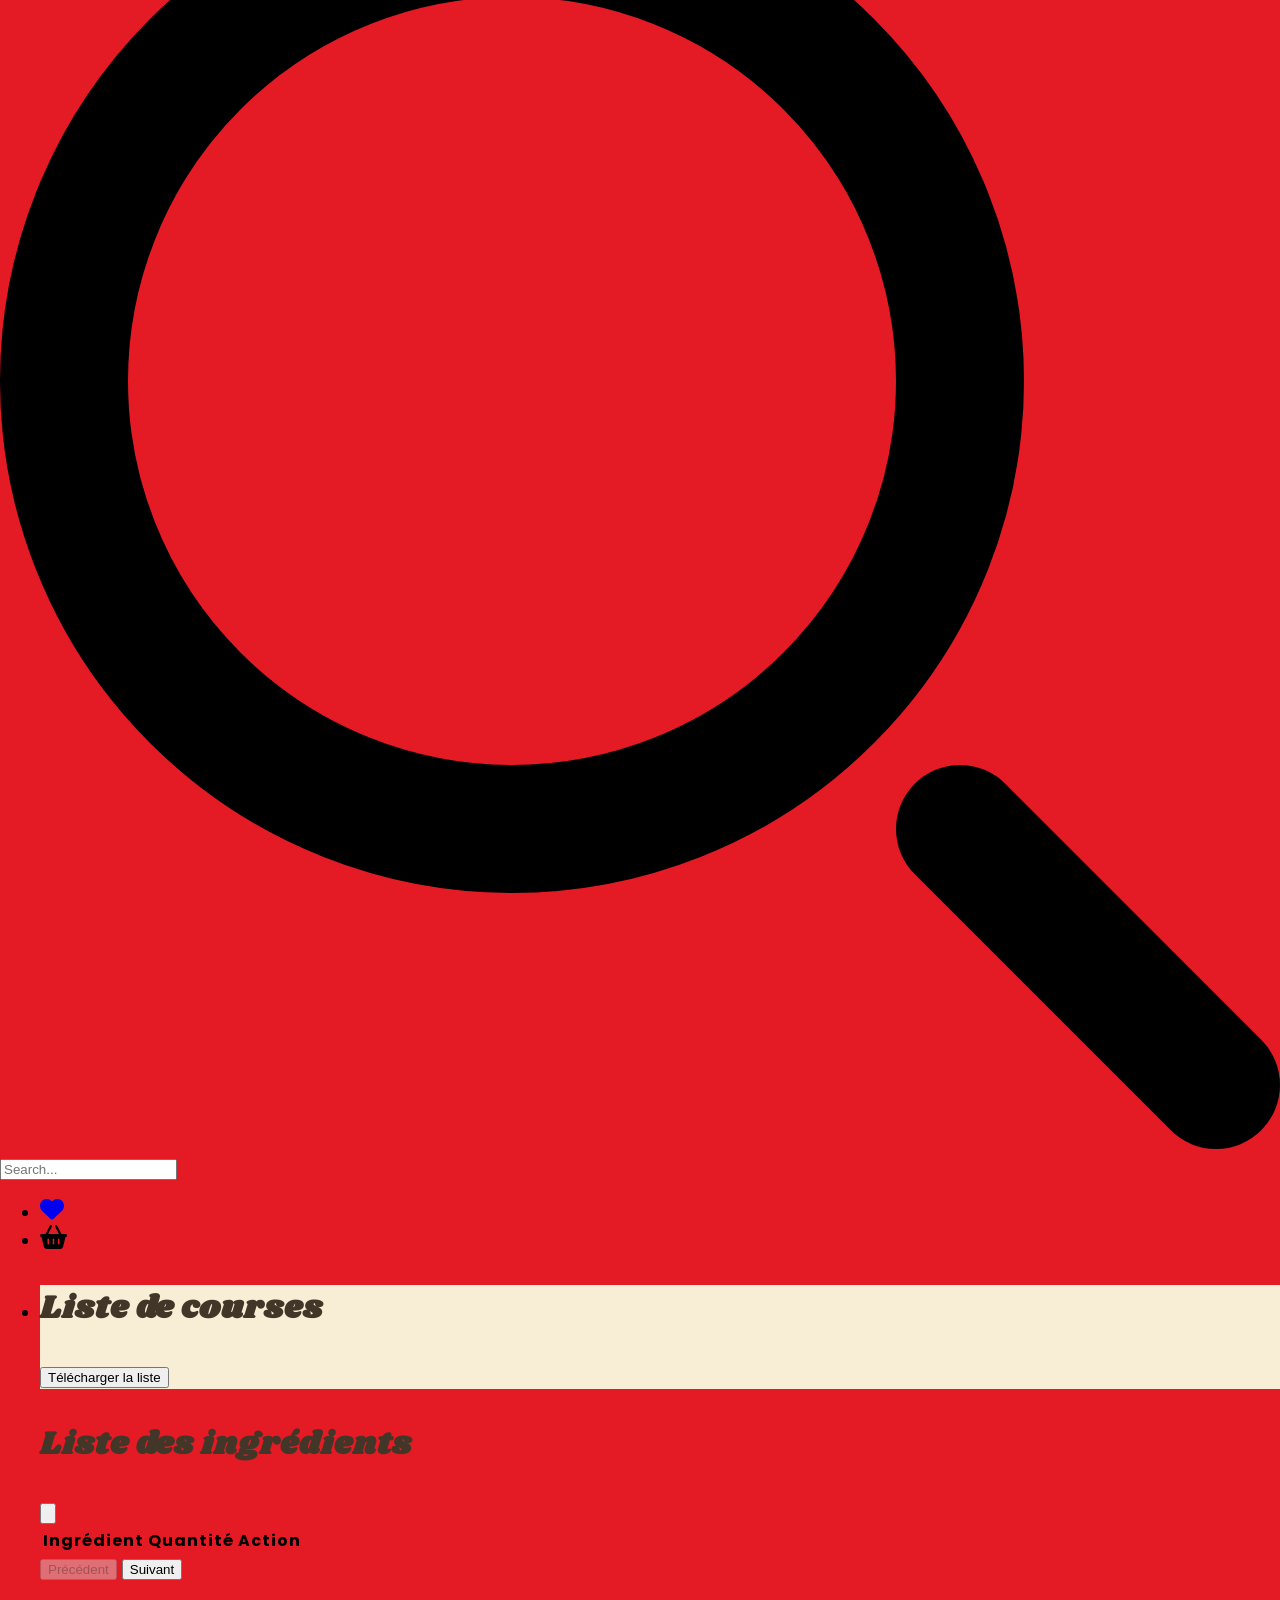
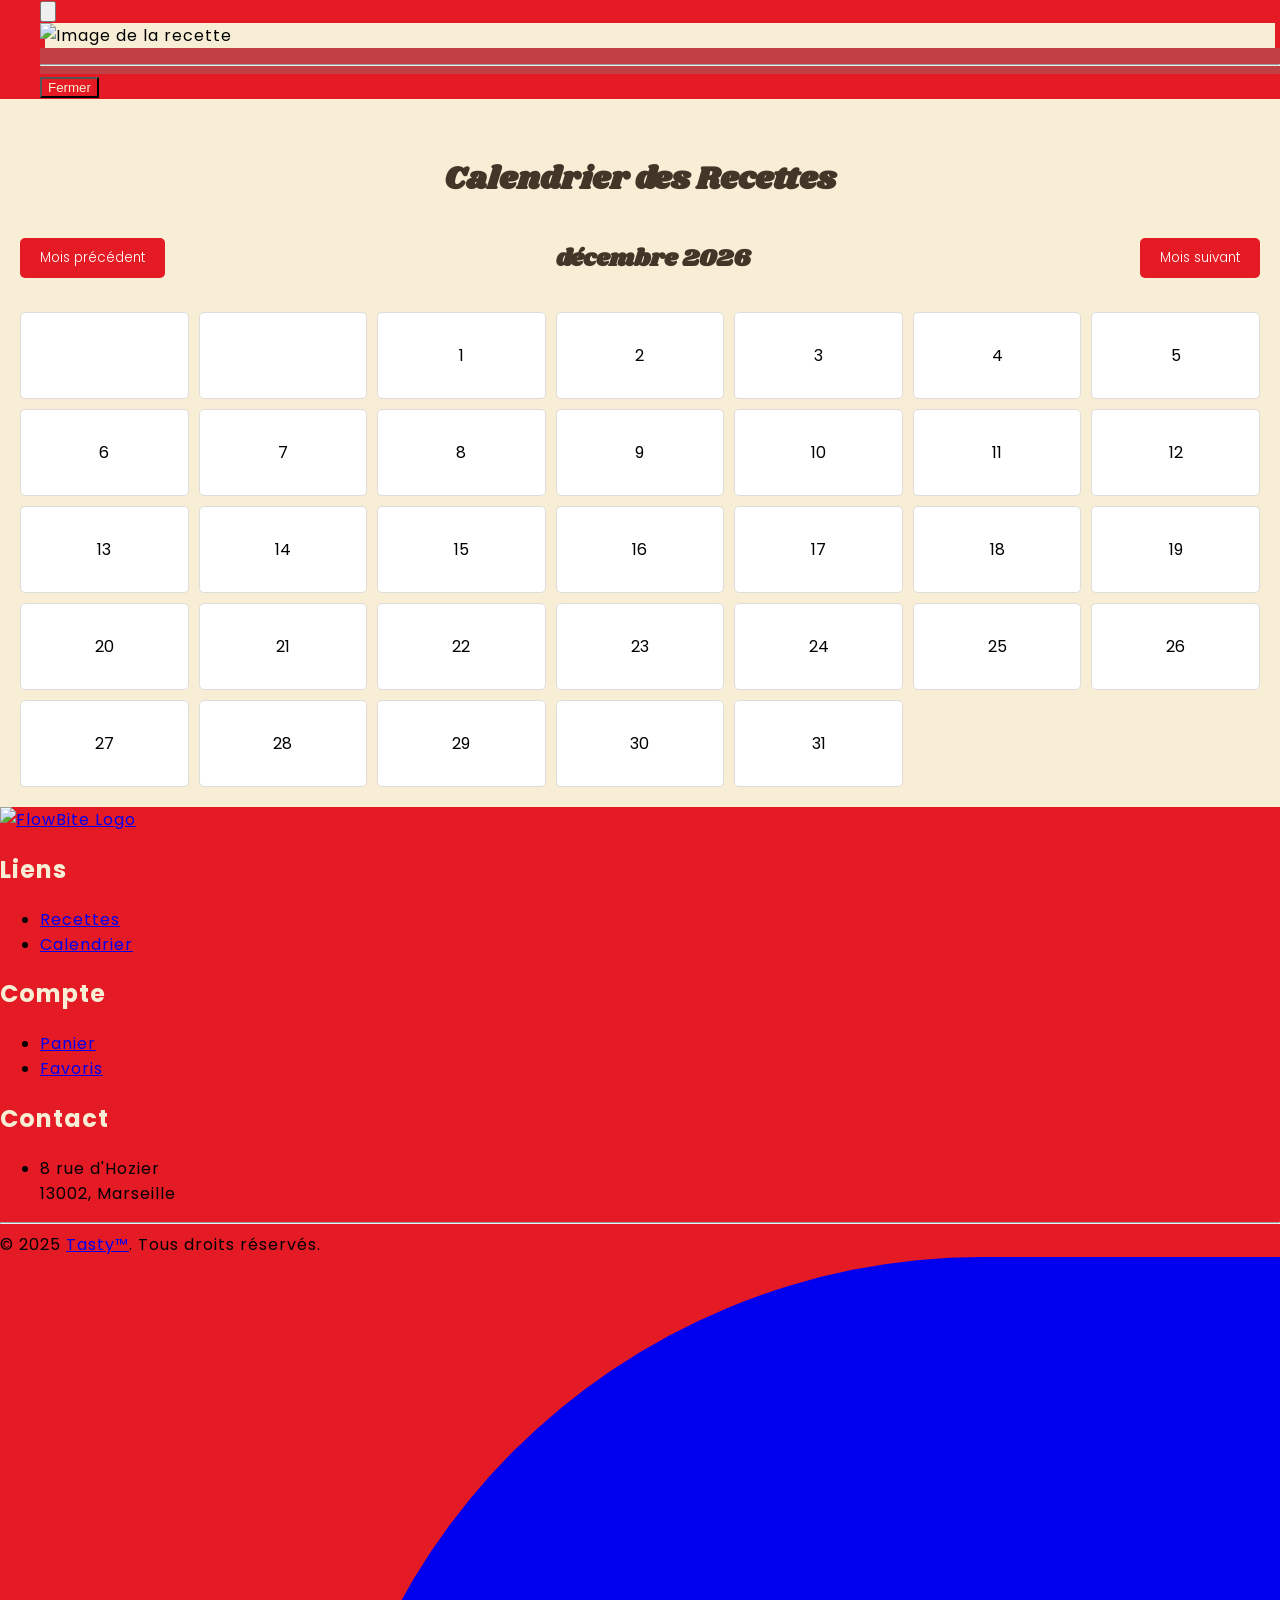
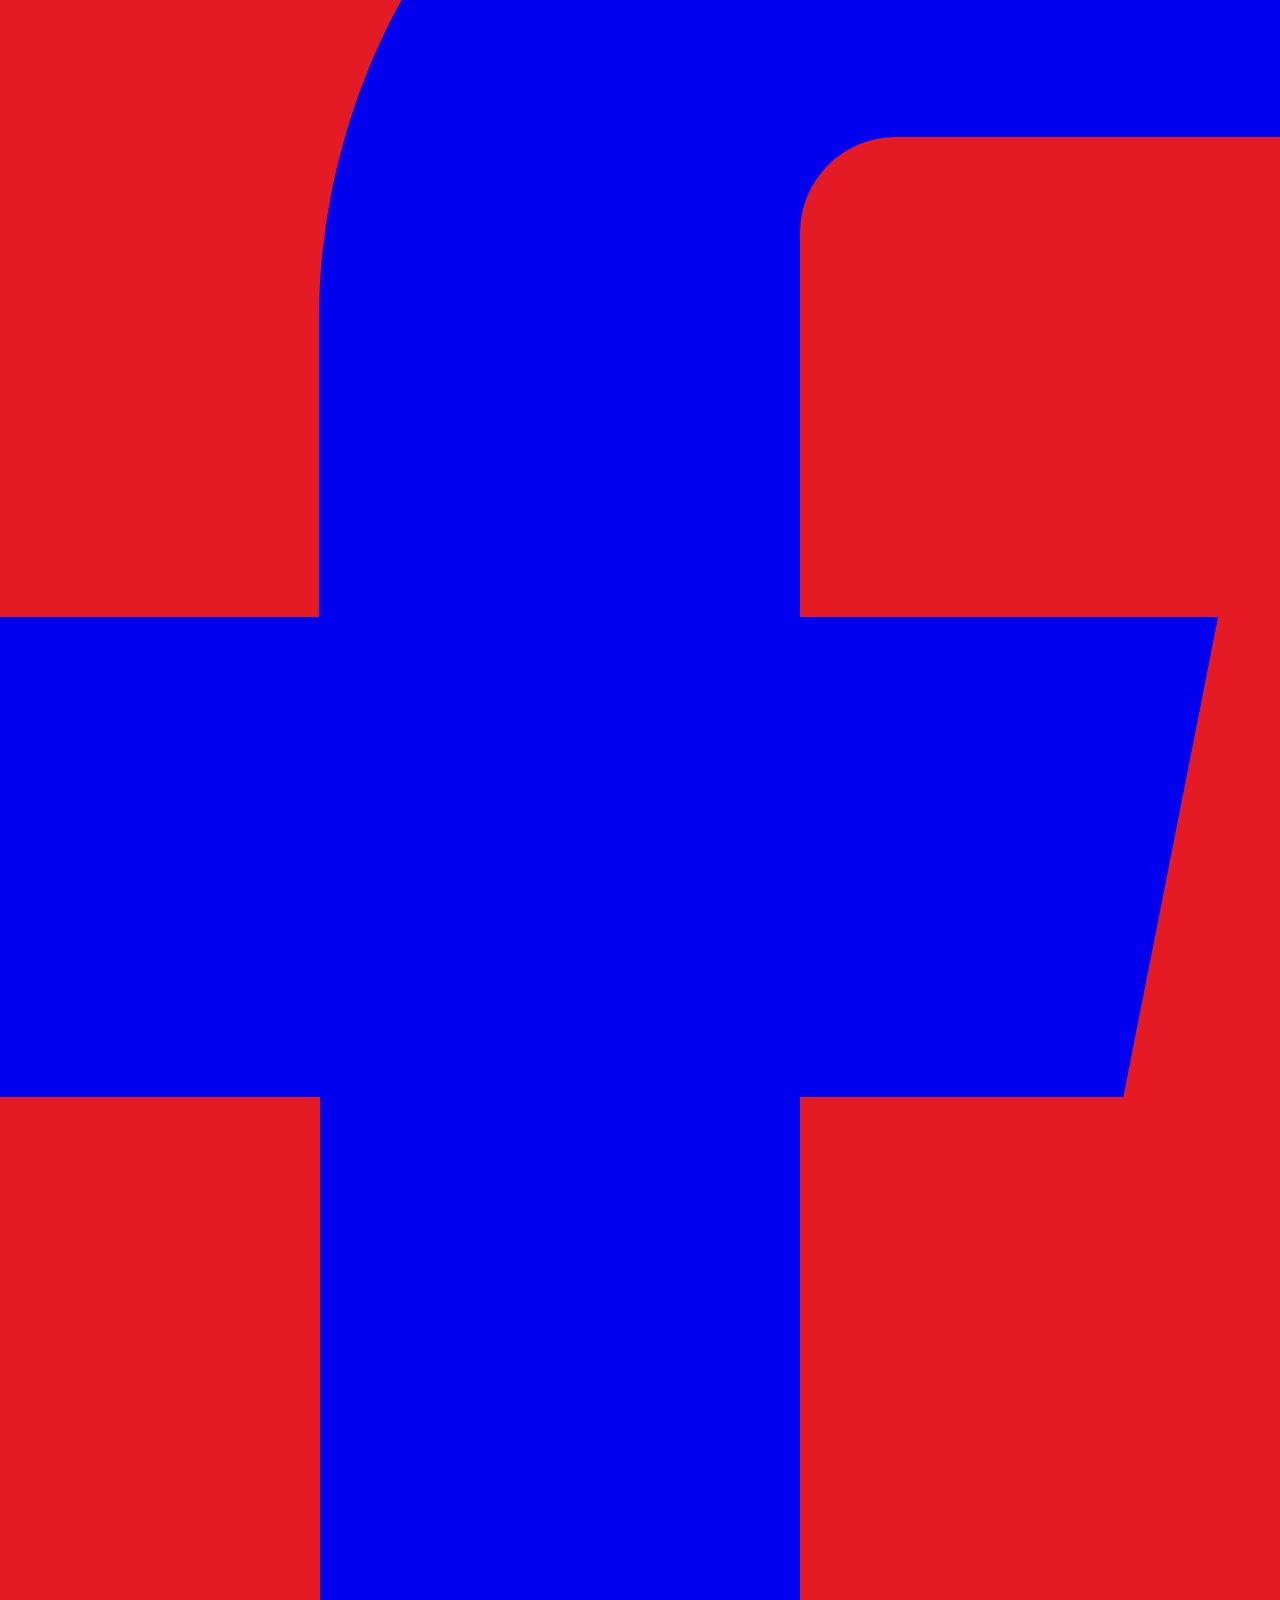
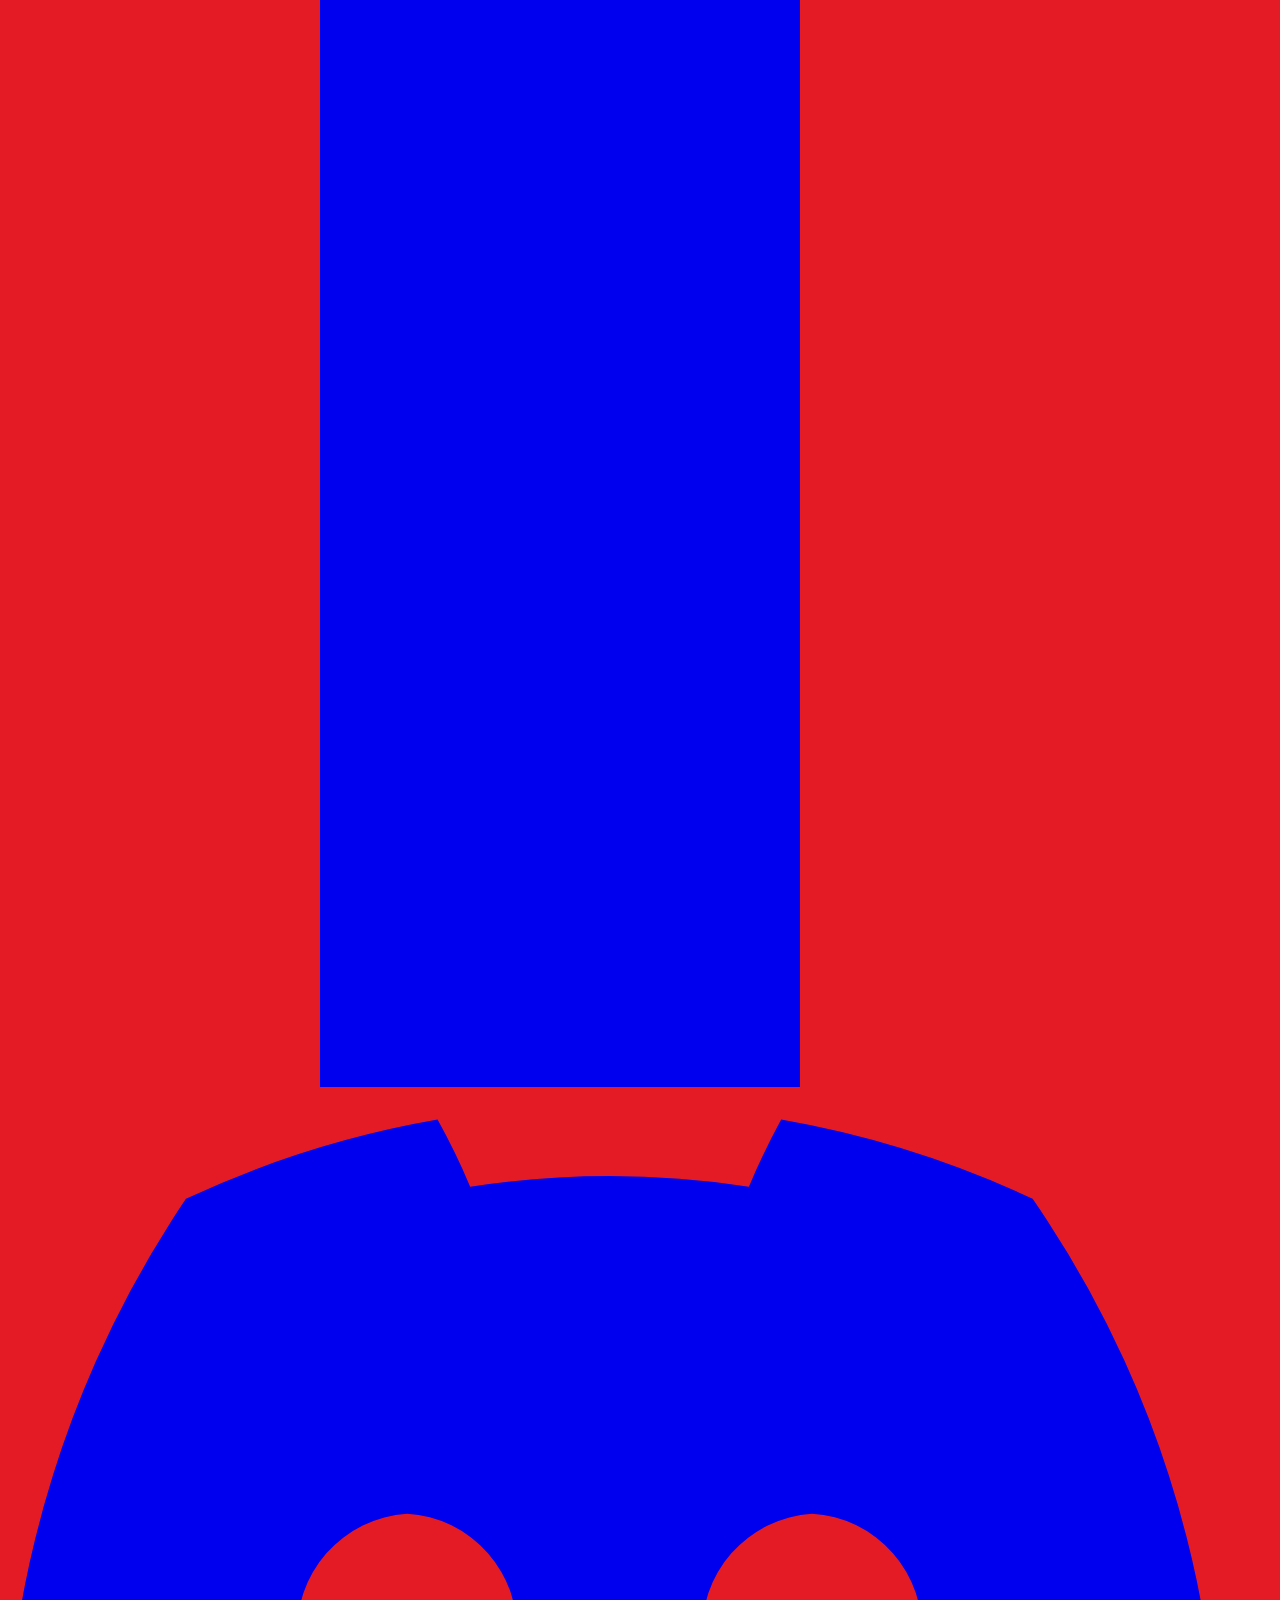
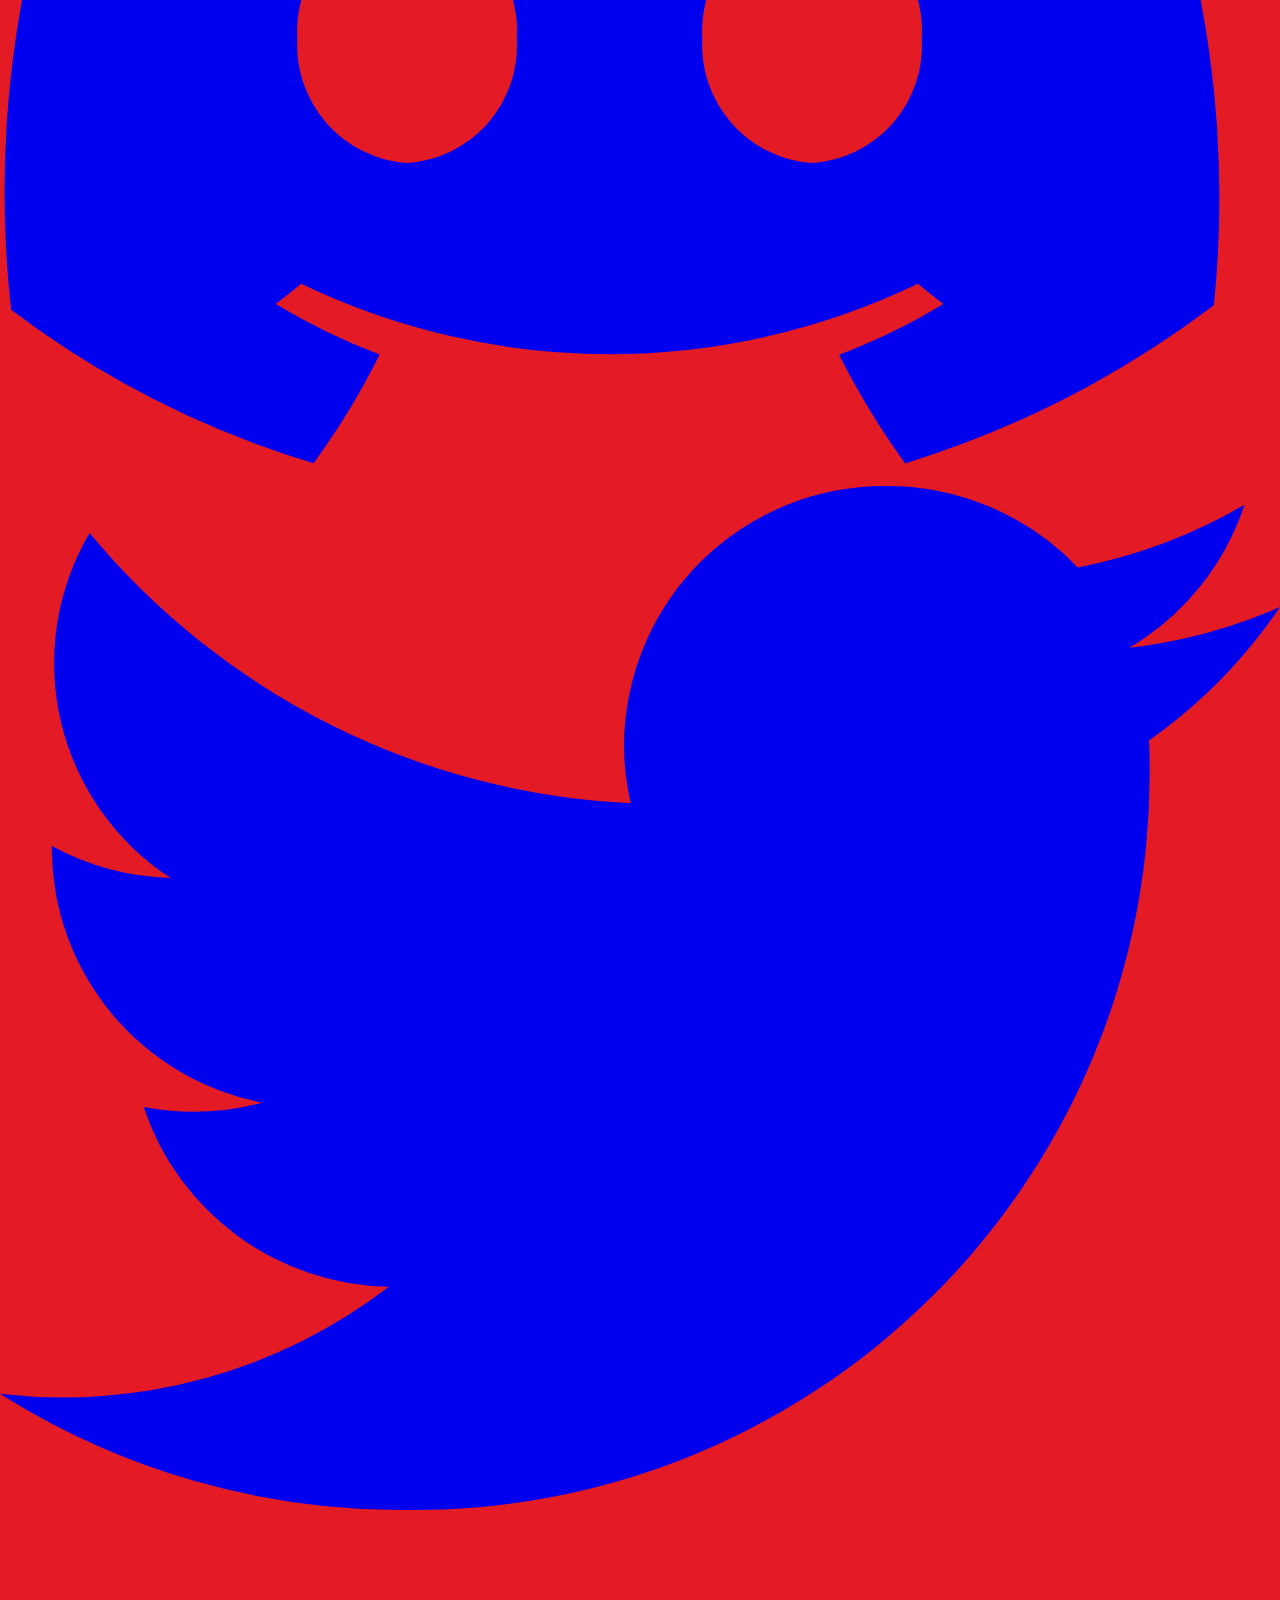
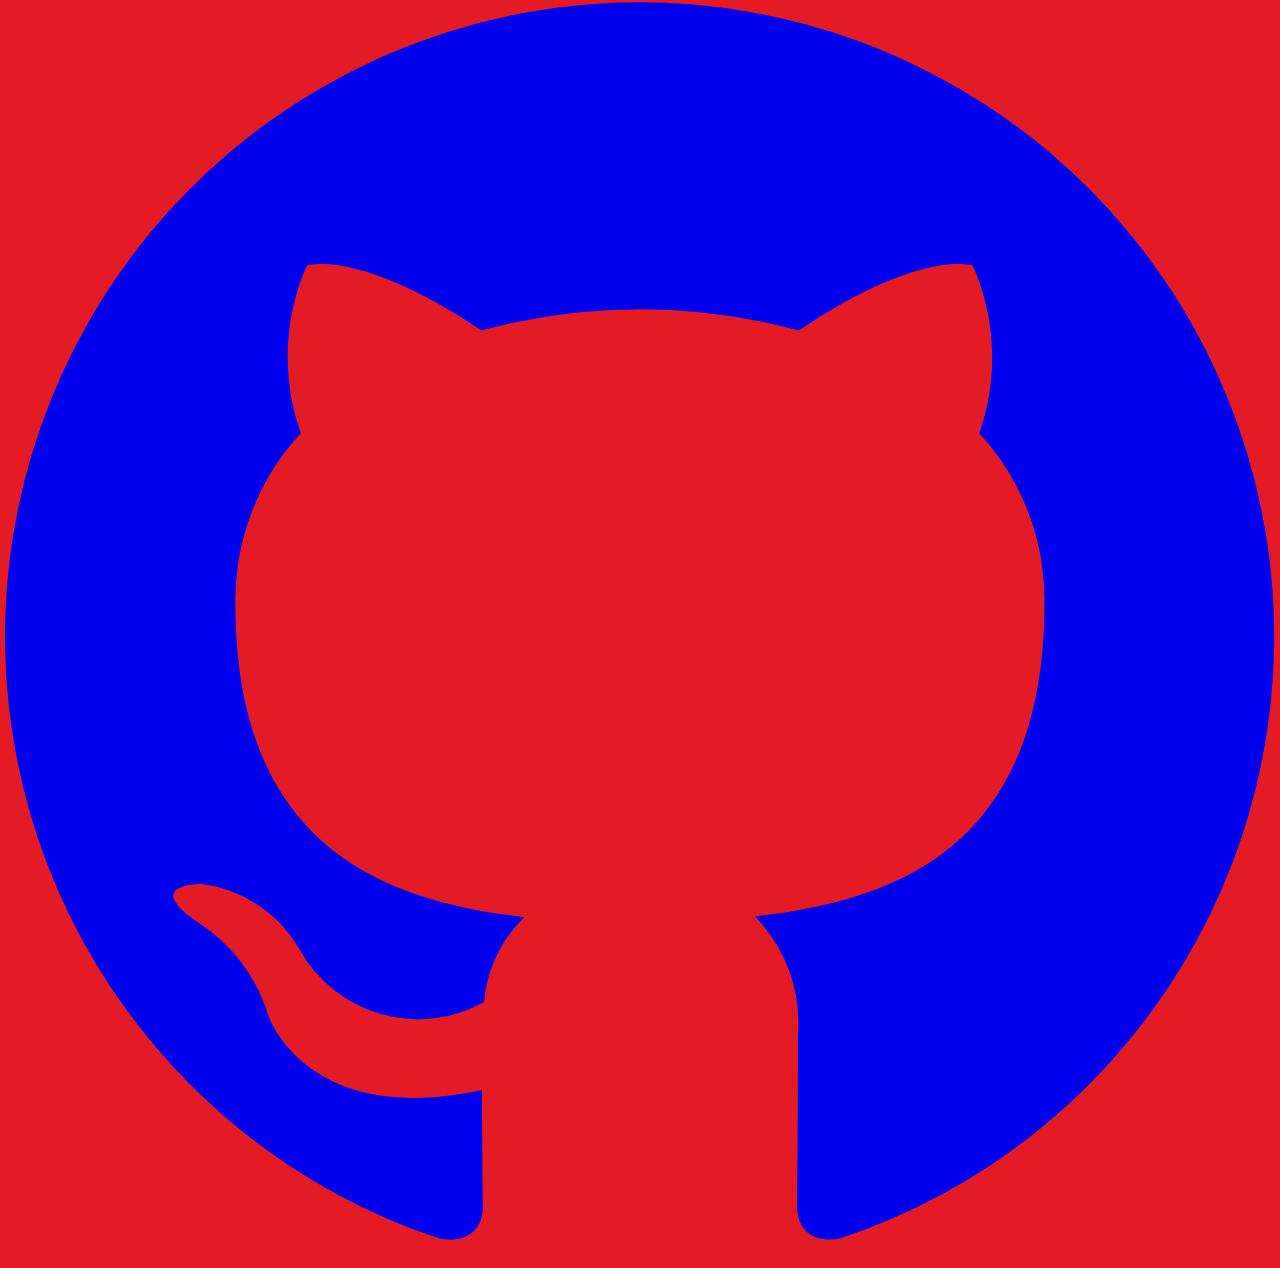
==== commit b3d73961: "Push for dev" ====
--- a/views/calendar.html
+++ b/views/calendar.html
@@ -11,13 +11,13 @@
     <link rel="preconnect" href="https://fonts.gstatic.com" crossorigin>
     <link href="https://fonts.googleapis.com/css2?family=Poppins:ital,wght@0,100;0,200;0,300;0,400;0,500;0,600;0,700;0,800;0,900;1,100;1,200;1,300;1,400;1,500;1,600;1,700;1,800;1,900&family=Shrikhand&display=swap" rel="stylesheet">
     <link href="https://fonts.googleapis.com/css2?family=Material+Symbols+Outlined" rel="stylesheet" />
+    <link href="https://cdn.jsdelivr.net/npm/flowbite@3.1.2/dist/flowbite.min.css" rel="stylesheet" />
     <link rel="stylesheet" href="https://cdnjs.cloudflare.com/ajax/libs/font-awesome/6.7.2/css/all.min.css">
-    <link href="https://cdn.jsdelivr.net/npm/flowbite@3.1.2/dist/flowbite.min.css" rel="stylesheet" />
     <title>Calendrier des Recettes</title>
     <link rel="stylesheet" href="../public/css/calendar.css">
     <script src="../controllers/js/calendar.js" defer></script>
+    <script src="../controllers/js/template.js" defer></script>
     <script src="../controllers/js/search-navbar.js" defer></script>
-    <script src="../controllers/js/template.js" defer></script>
 </head>
 <body>
     <header>
--- a/public/css/root.css
+++ b/public/css/root.css
@@ -143,6 +143,24 @@
     footer {
         letter-spacing: 1px;
     }
+    #shoppingList {
+        max-height: 300px;
+        overflow-y: auto;
+    }
+    #shoppingList li {
+        background-color: #f9f9f9;
+        padding: 10px;
+        border-radius: 5px;
+    }
+    #shoppingList li h3 {
+        margin-bottom: 5px;
+    }
+    #shoppingList li ul {
+        margin-left: 20px;
+    }
+    #downloadPdf:hover, #clearList:hover {
+        opacity: 0.9;
+    }
 }
 
 @media only screen and (max-width: 768px) {
@@ -154,31 +172,8 @@
     
 }
 
-.modalContentPanel{
-    background-color: var(--bg-sec);
-    color: var(--bg-sec);
-    font-family: var(--main-font);
-    box-shadow: rgba(0, 0, 0, 0.35) 0px 5px 15px;
-    table{
-        background-color: var(--bg-main);
-    }
-    sr-only{
-        color: var(--bg-main);
-    }
-#prevPage{
-    color: var(--bg-main);
-}
-
-#nextPage{
-    color: var(--bg-main);
-
-}
-}
-
-@media (max-width: 768px) {
-    
-        
-}
 
 
 
+
+
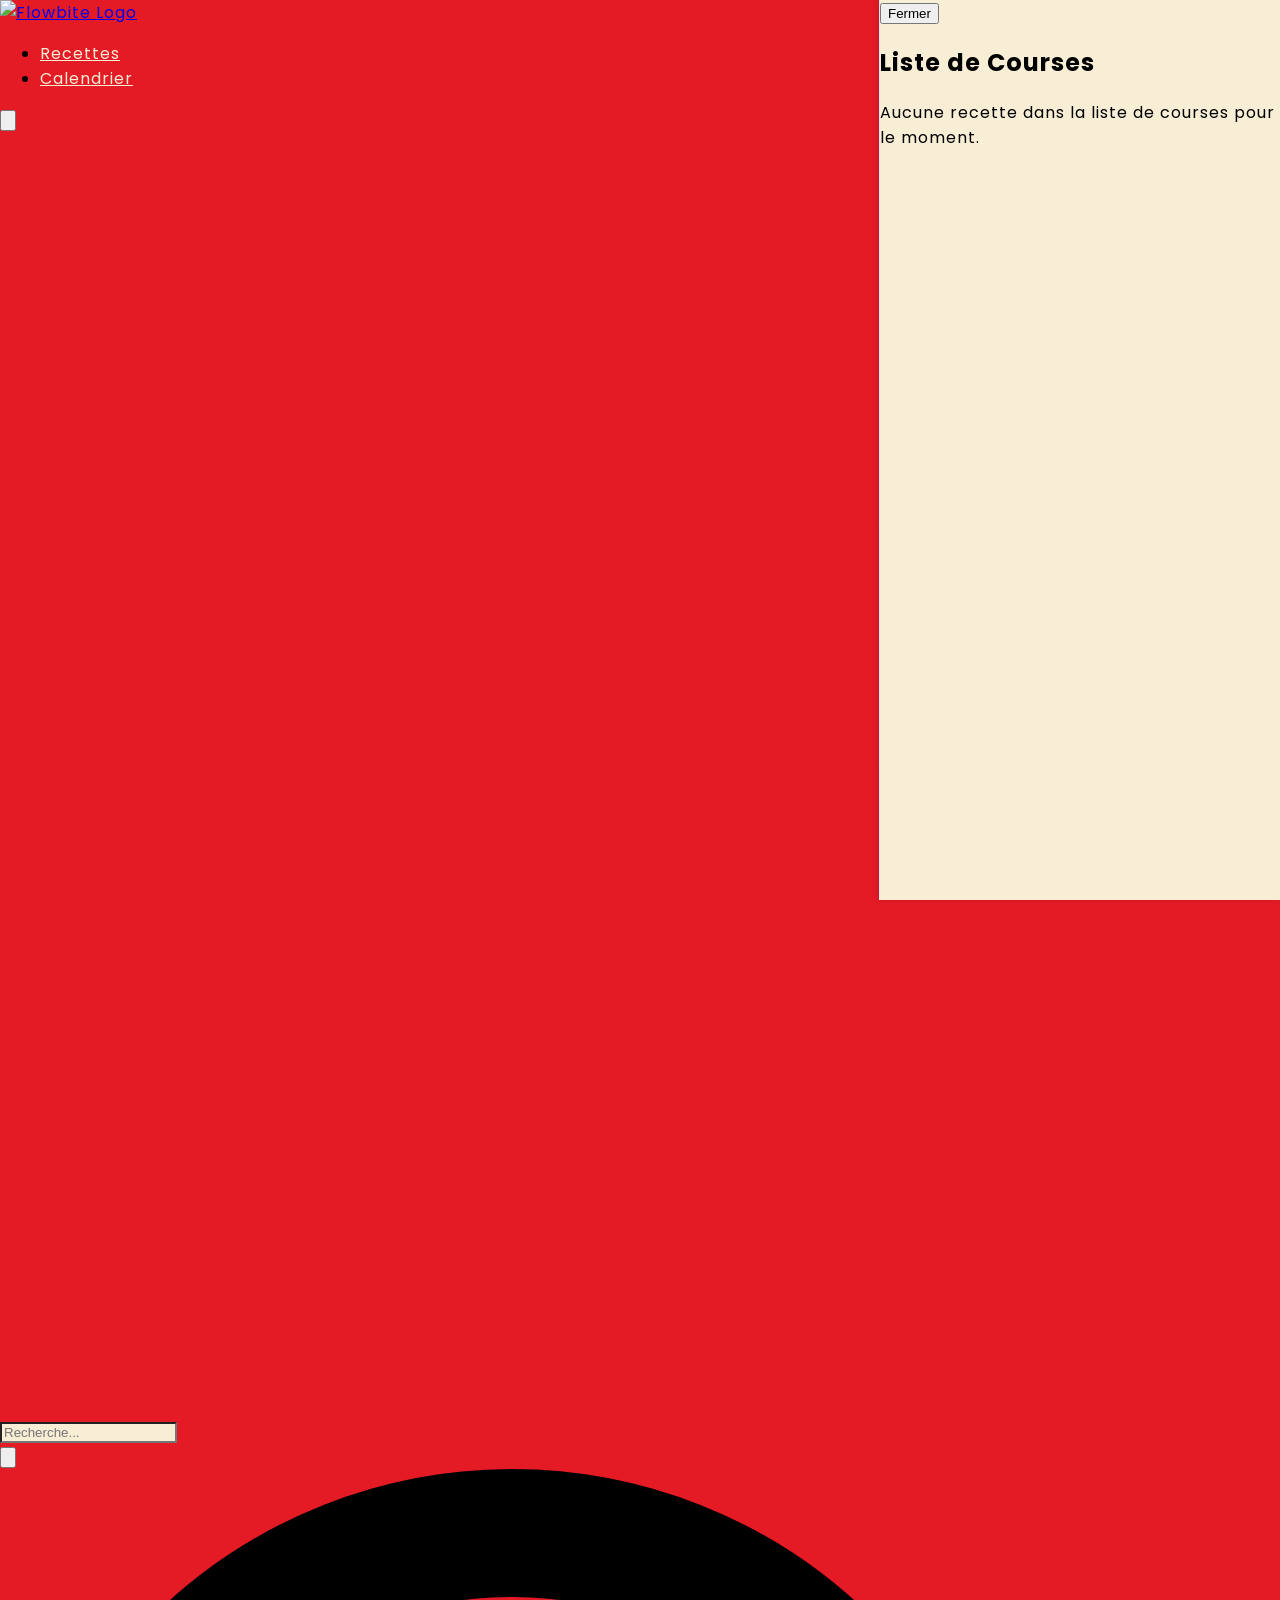
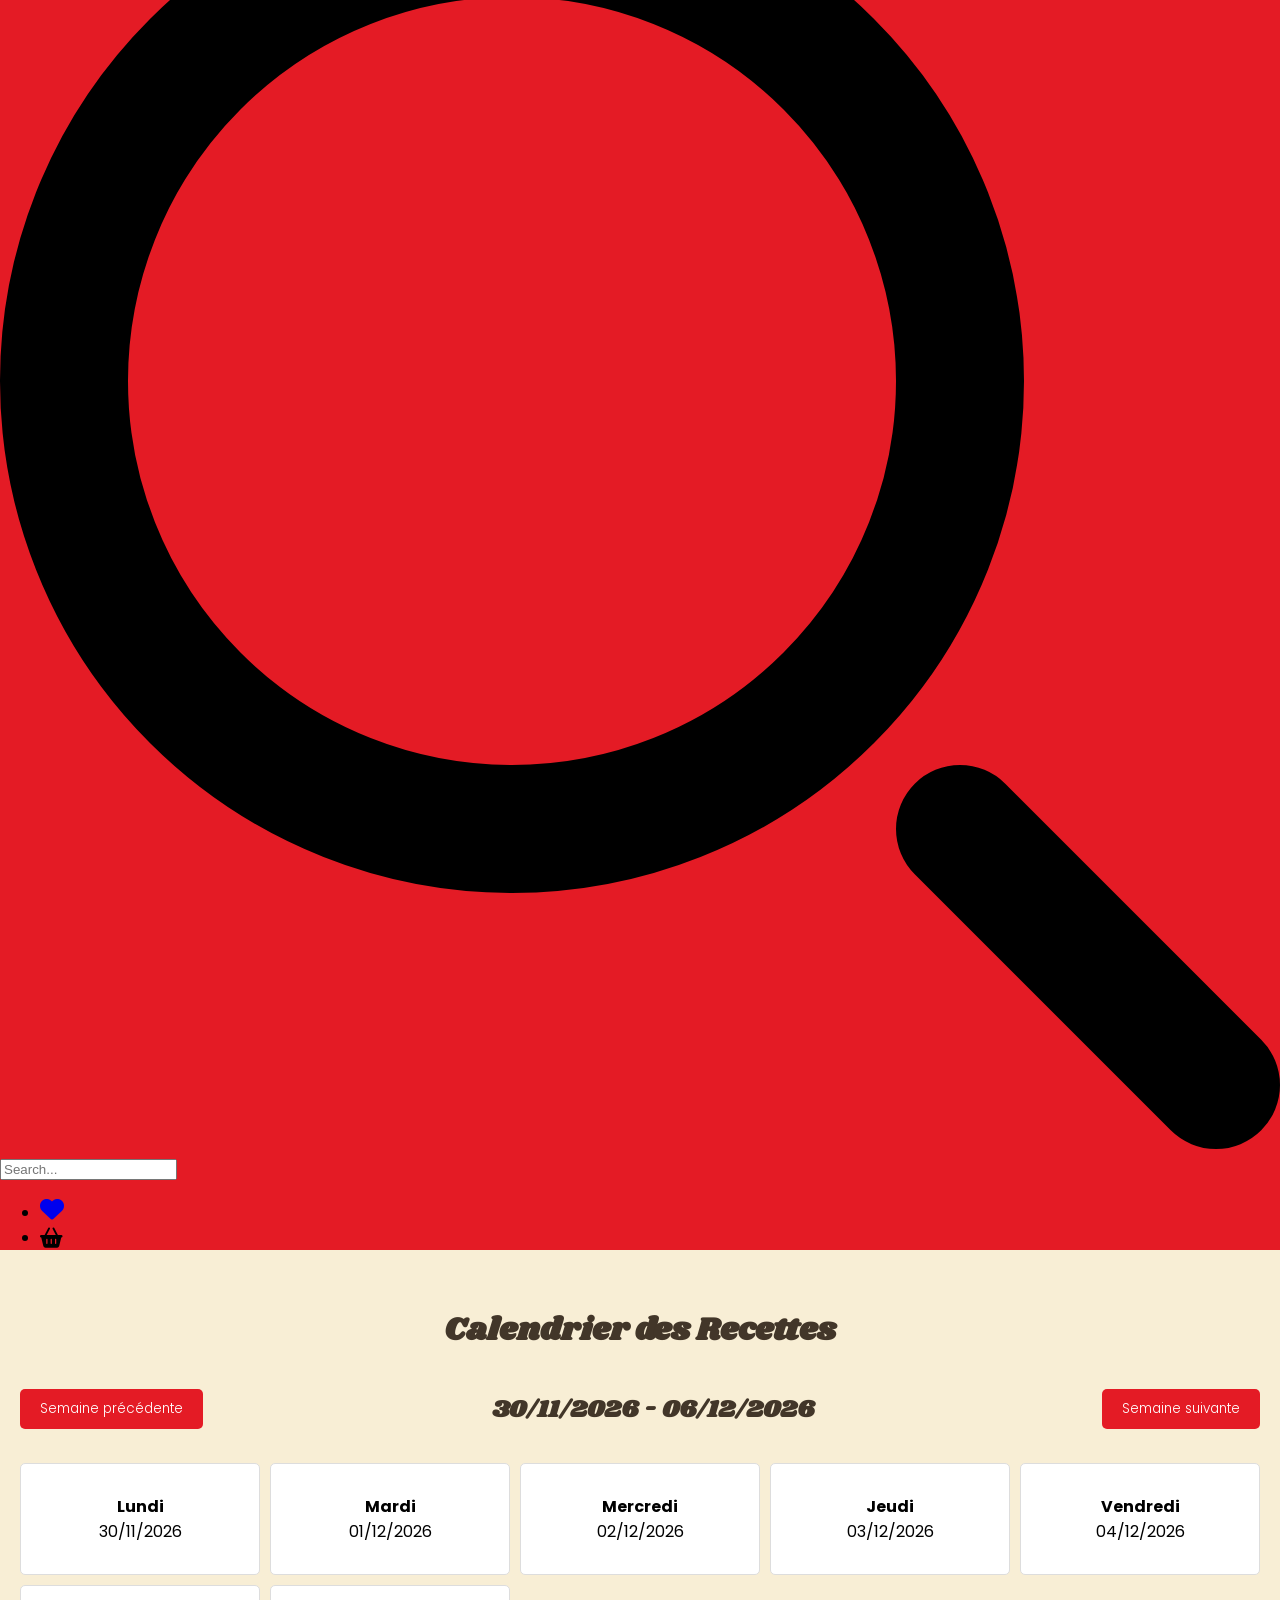
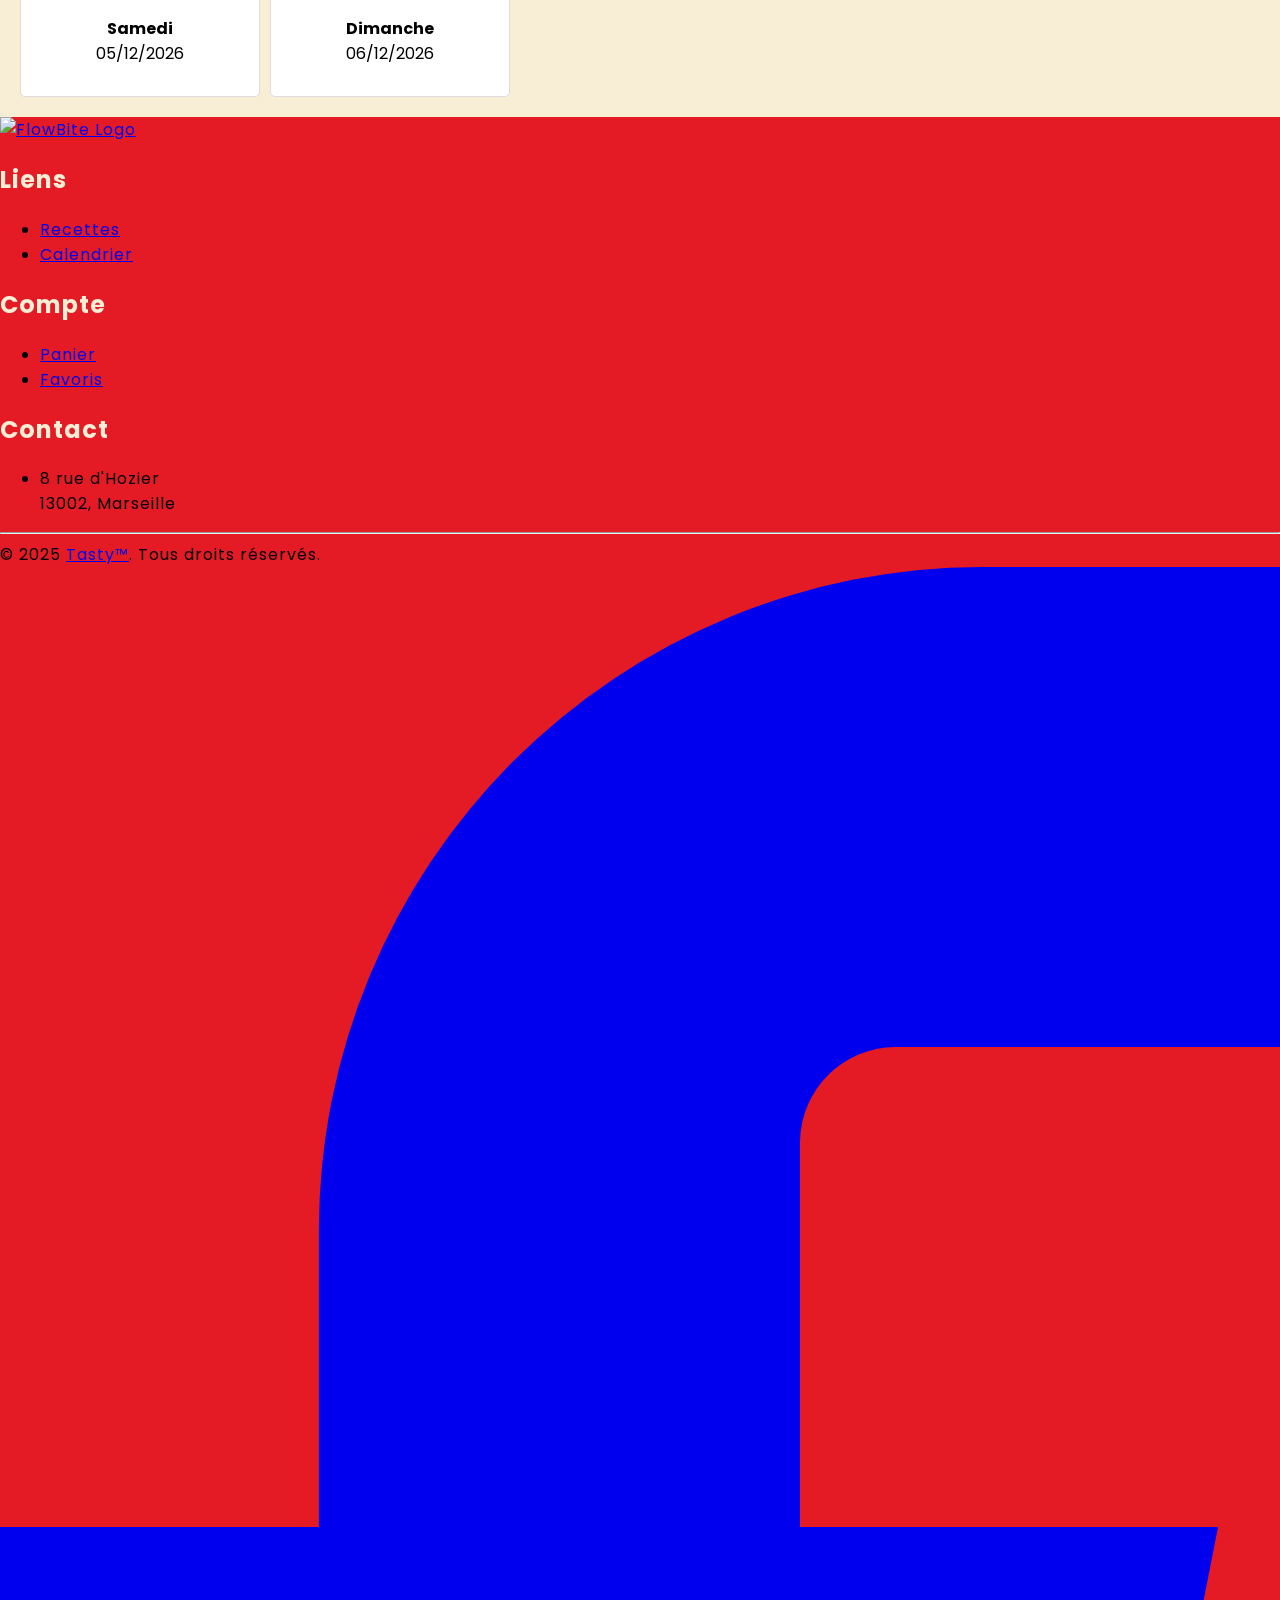
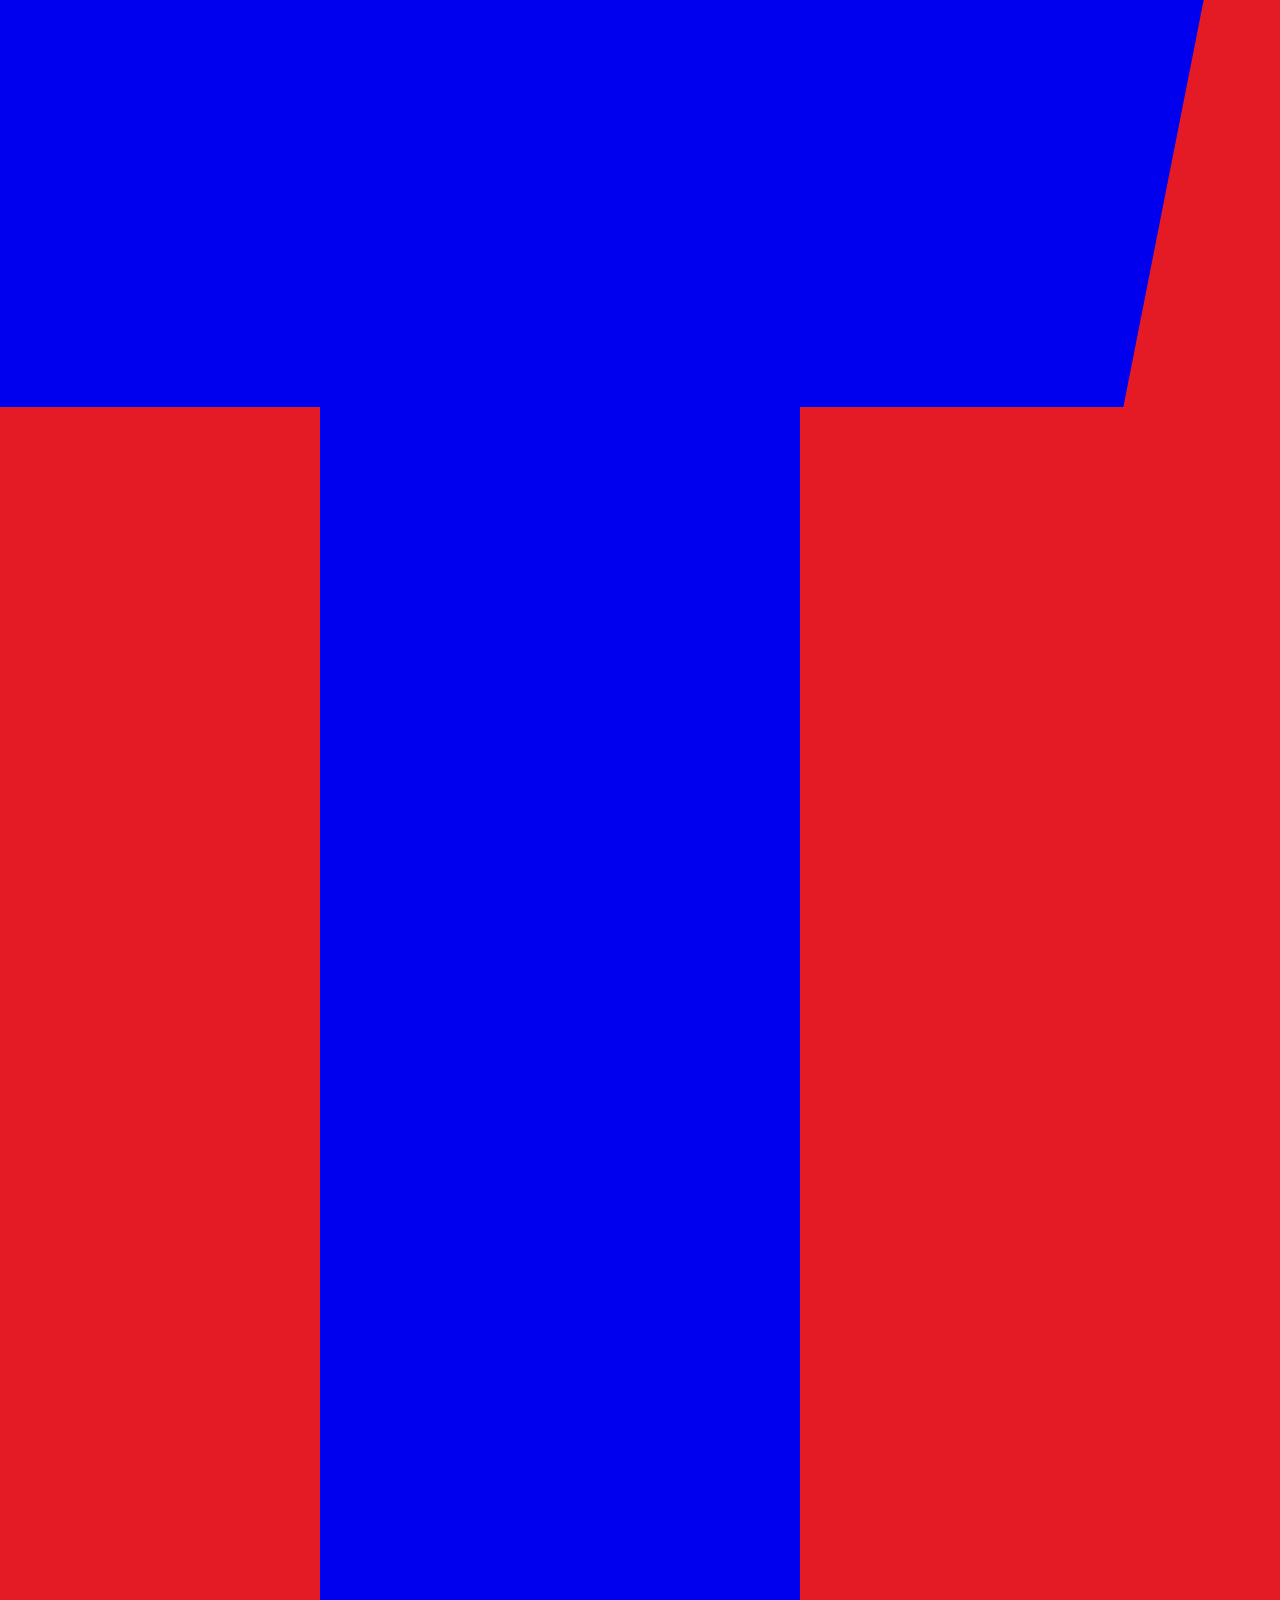
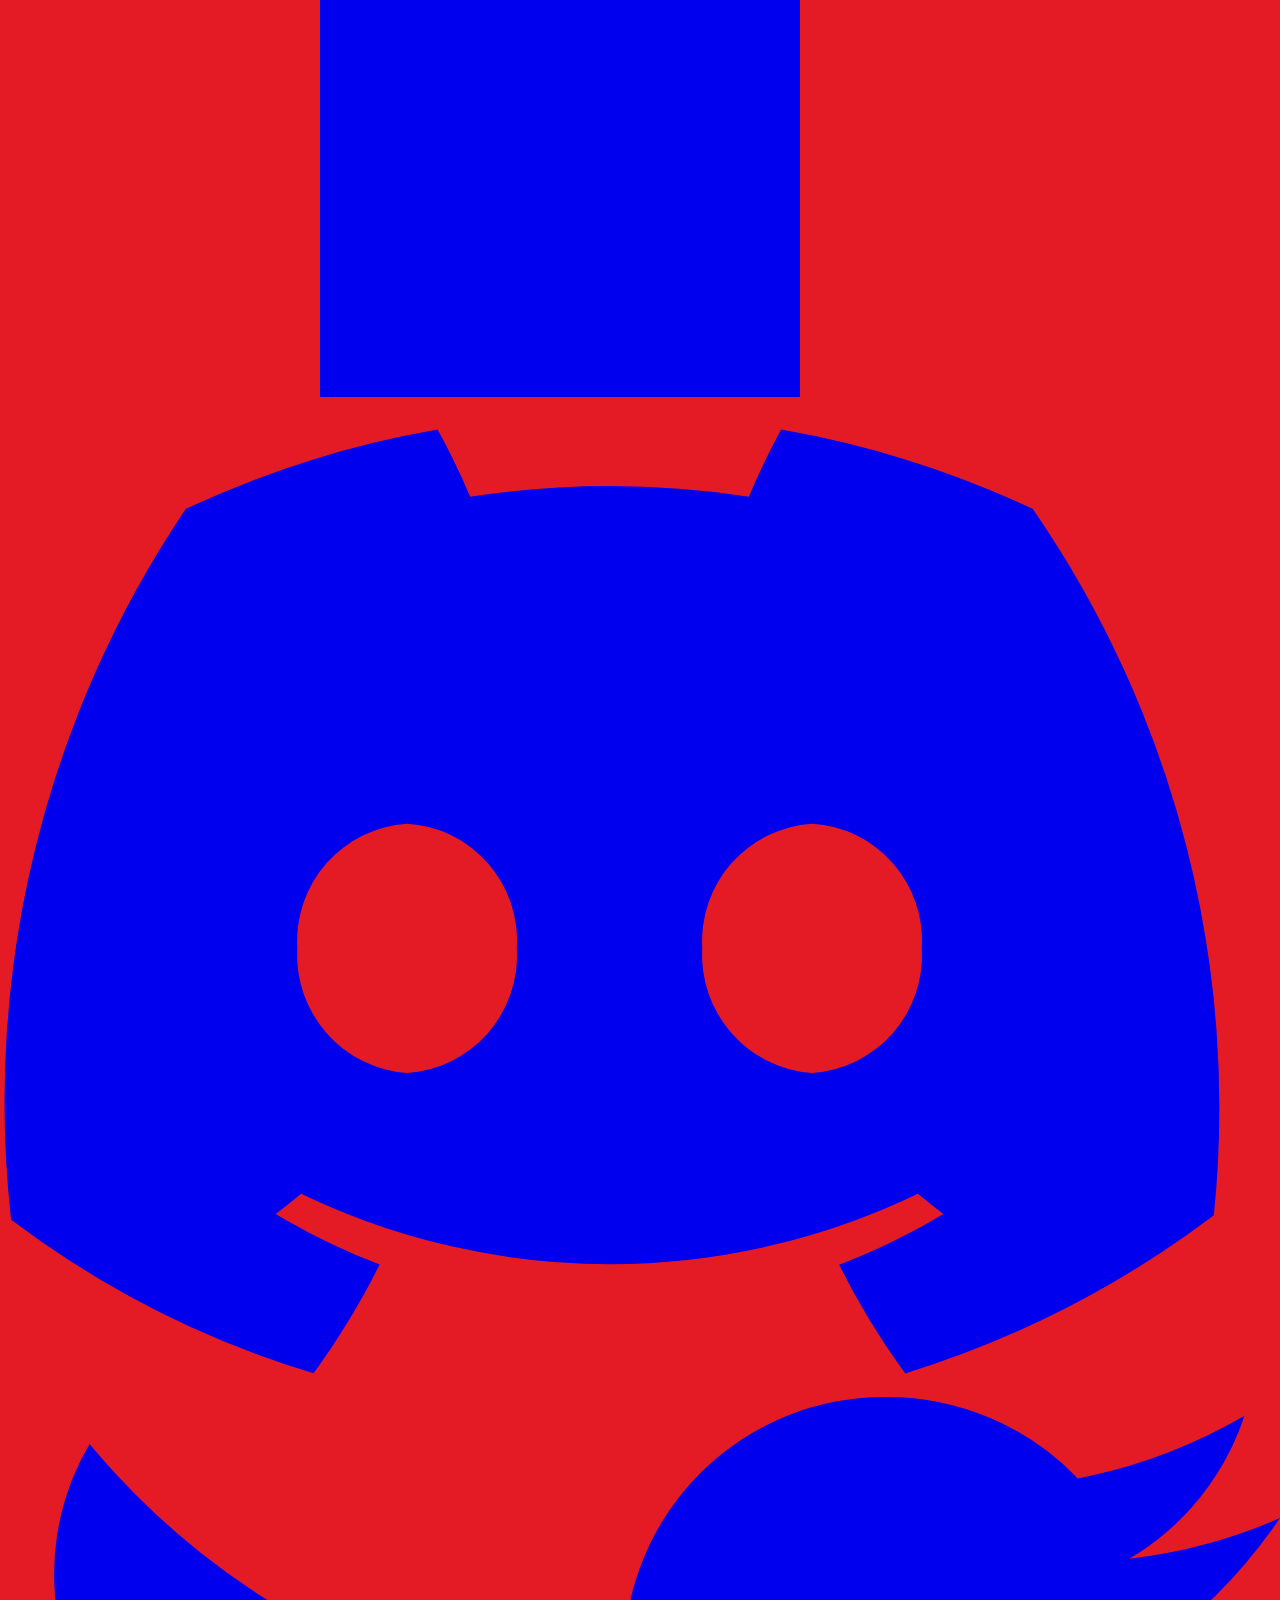
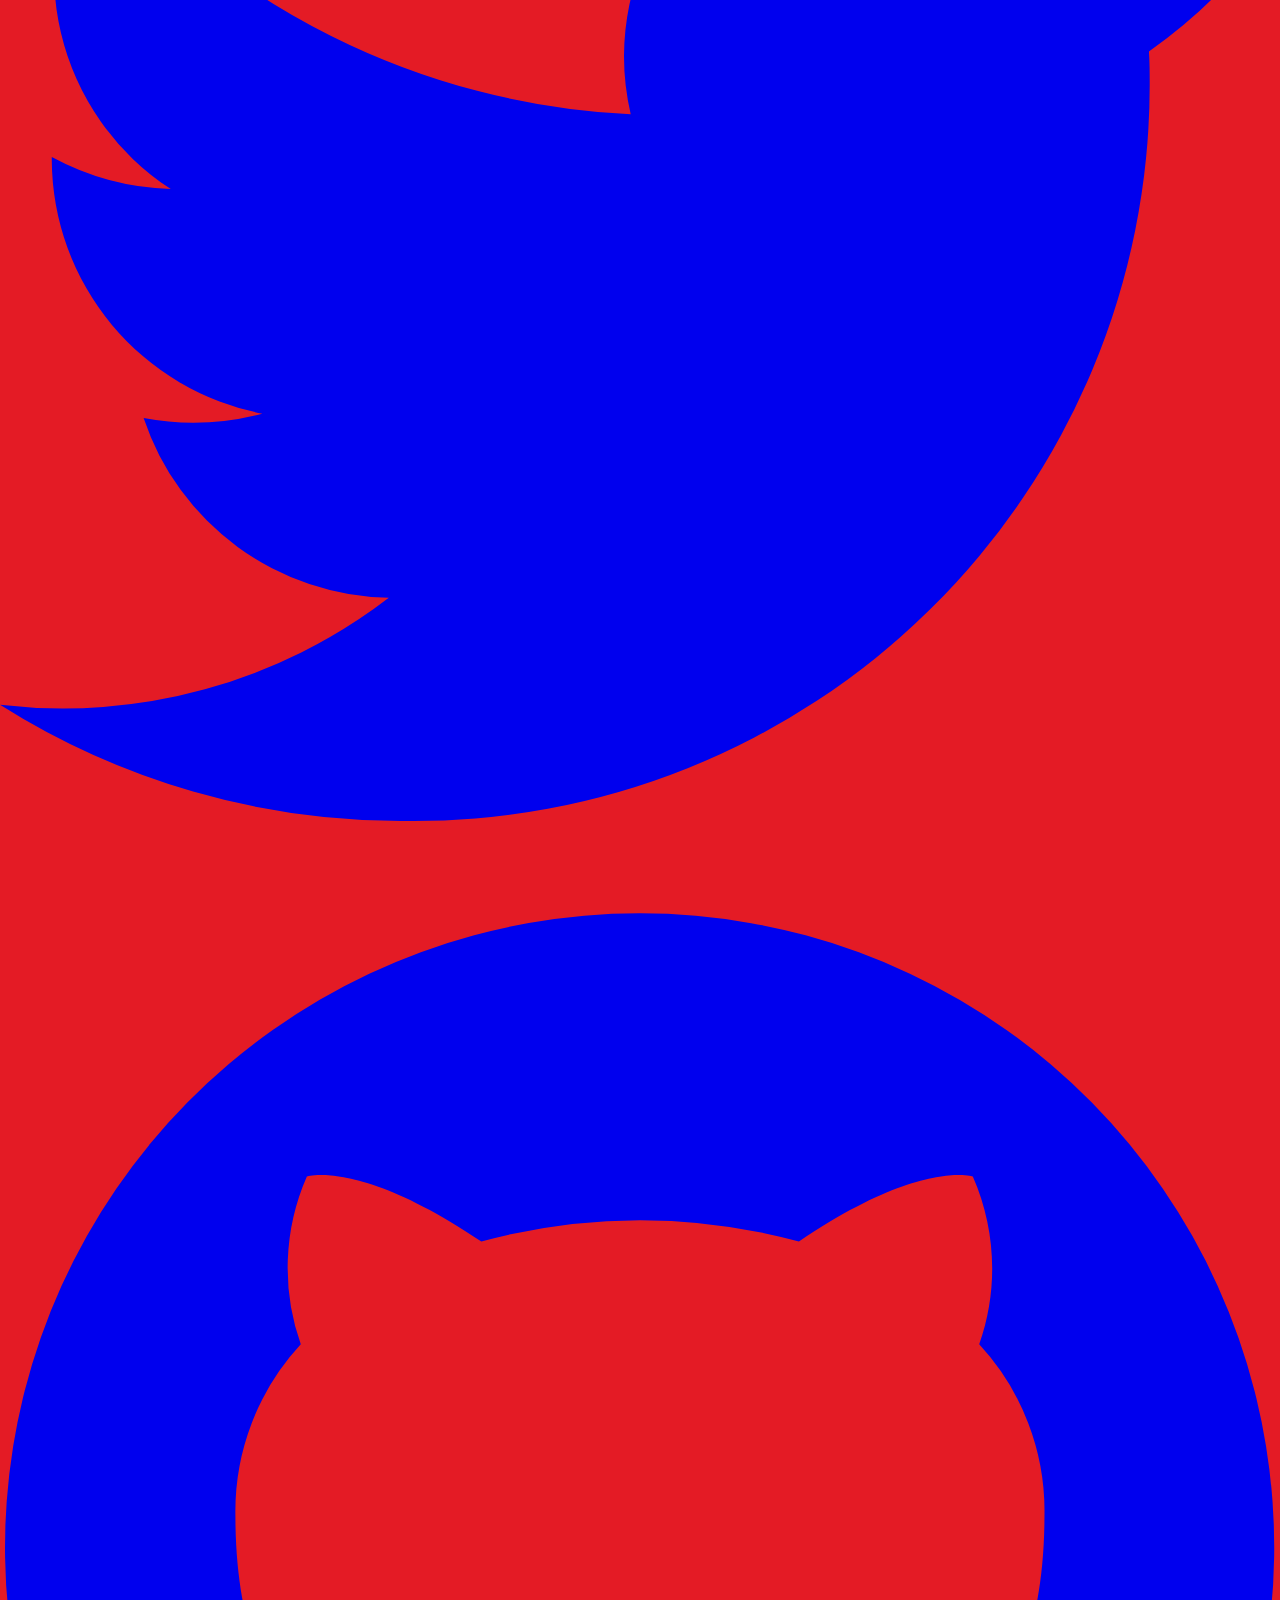
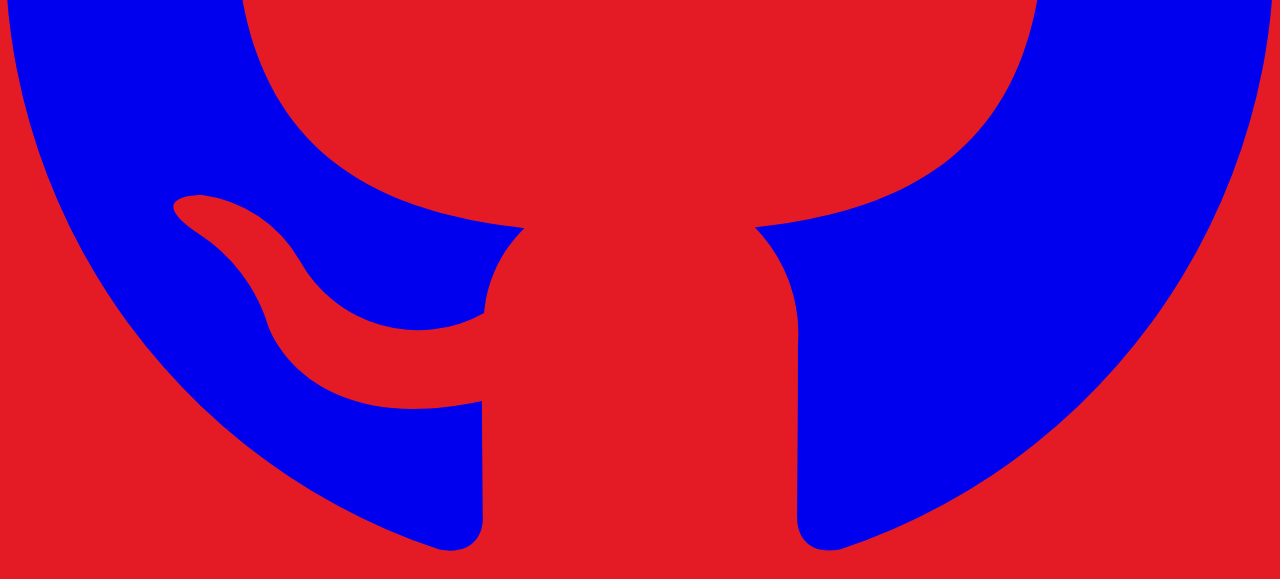
==== commit bde0f57d: "Final Version with branch StructureM" ====
--- a/views/calendar.html
+++ b/views/calendar.html
@@ -15,9 +15,12 @@
     <link rel="stylesheet" href="https://cdnjs.cloudflare.com/ajax/libs/font-awesome/6.7.2/css/all.min.css">
     <title>Calendrier des Recettes</title>
     <link rel="stylesheet" href="../public/css/calendar.css">
+    <link rel="stylesheet" href="../public/css/modal.css">
     <script src="../controllers/js/calendar.js" defer></script>
     <script src="../controllers/js/template.js" defer></script>
+    <script src="../controllers/js/listecourse.js" defer></script>
     <script src="../controllers/js/search-navbar.js" defer></script>
+    
 </head>
 <body>
     <header>
@@ -26,15 +29,16 @@
     <div class="container">
         <h1 class="title">Calendrier des Recettes</h1>
 
-        <!-- Navigation du mois -->
-        <div class="month-navigation">
-            <button id="prevMonth" class="btn">Mois précédent</button>
-            <h1 id="monthYear" class="month-title"></h1>
-            <button id="nextMonth" class="btn">Mois suivant</button>
+        <!-- Navigation de la semaine -->
+        <div class="week-navigation">
+            <button id="prevWeek" class="btn">Semaine précédente</button>
+            <h1 id="weekRange" class="week-title"></h1>
+            <button id="nextWeek" class="btn">Semaine suivante</button>
         </div>
 
         <!-- Calendrier -->
         <div id="calendar" class="calendar"></div>
+        <div id="weekCalendar" class="calendar"></div>
 
         <!-- Modal -->
         <div id="recipeModal" class="modal">
--- a/public/css/calendar.css
+++ b/public/css/calendar.css
@@ -1,7 +1,9 @@
+/* Styles globaux */
 body {
     background-color: var(--bg-sec);  
     margin: 0;
     padding: 0;
+    font-family: "Poppins", sans-serif;
 }
 
 .container {
@@ -12,17 +14,7 @@
 
 .title {
     text-align: center;
-}
-
-.month-navigation {
-    display: flex;
-    justify-content: space-between;
-    align-items: center;
-    margin-bottom: 20px;
-}
-
-.month-title {
-    font-size: 1.5rem;
+    font-size: 2rem;
 }
 
 .calendar {
@@ -57,7 +49,7 @@
 }
 
 .btn:hover {
-    background-color:var(--bg-main-hover);
+    background-color: var(--bg-main-hover);
 }
 
 .modal {
@@ -90,7 +82,7 @@
 .day-cell {
     position: relative;
     border: 1px solid #ddd;
-    padding: 10px;
+    padding: 20px;
     text-align: center;
     background-color: #fff;
     cursor: pointer;
@@ -98,38 +90,72 @@
 }
 
 .day-cell:hover {
-    background-color: #f4cccc;
+    background-color: var(--bg-main-hover);
 }
 
-.holiday {
-    background-color: #ffe4e1;
-    color: #b22222;
-    font-weight: bold;
+.week-navigation {
+    display: flex;
+    justify-content: space-between;
+    align-items: center;
+    margin-bottom: 20px;
 }
 
-.holiday-label {
-    display: block;
-    font-size: 0.8rem;
-    margin-top: 5px;
+.week-title {
+    font-size: 1.5rem;
+    text-align: center;
 }
 
-.recipe-dropdown {
-    margin-top: 10px;
-    width: 100%;
-    padding: 5px;
-    border: 1px solid #ccc;
-    border-radius: 5px;
-    font-size: 0.9rem;
+#weekCalendar {
+    display: grid;
+    grid-template-columns: repeat(5, 1fr);
+    gap: 10px;
 }
 
+/* Responsive pour tablettes */
 @media (max-width: 768px) {
-    .calendar {
-        grid-template-columns: repeat(4, 1fr);
+    #weekCalendar {
+        grid-template-columns: repeat(3, 1fr);
+    }
+
+    .week-title {
+        font-size: 1.2rem;
+    }
+
+    .day-cell {
+        padding: 15px;
+    }
+
+    .btn {
+        padding: 8px 16px;
+        font-size: 0.9rem;
+    }
+
+    .modal-content {
+        width: 90%;
     }
 }
 
+/* Responsive pour mobiles */
 @media (max-width: 480px) {
-    .calendar {
+    #weekCalendar {
         grid-template-columns: repeat(2, 1fr);
     }
+
+    .week-title {
+        font-size: 1rem;
+    }
+
+    .day-cell {
+        padding: 10px;
+        font-size: 0.9rem;
+    }
+
+    .btn {
+        padding: 6px 12px;
+        font-size: 0.8rem;
+    }
+
+    .modal-content {
+        width: 95%;
+    }
 }
--- a/public/css/modal.css
+++ b/public/css/modal.css
@@ -0,0 +1,22 @@
+#sidebar {
+    position: fixed;
+    top: 0;
+    right: 0;
+    height: 100%;
+    width: 400px; 
+    max-width: 90%; 
+    background-color: var(--bg-sec);
+    box-shadow: -2px 0 5px rgba(0, 0, 0, 0.1); 
+    transition: translate 0.3s ease-in-out; 
+    overflow-y: auto; 
+    z-index: 1000;
+    border-left: 1px solid #e5e7eb; 
+}
+
+#sidebar.open {
+    transform: translateX(0);
+}
+
+i {
+    cursor: pointer;
+}
